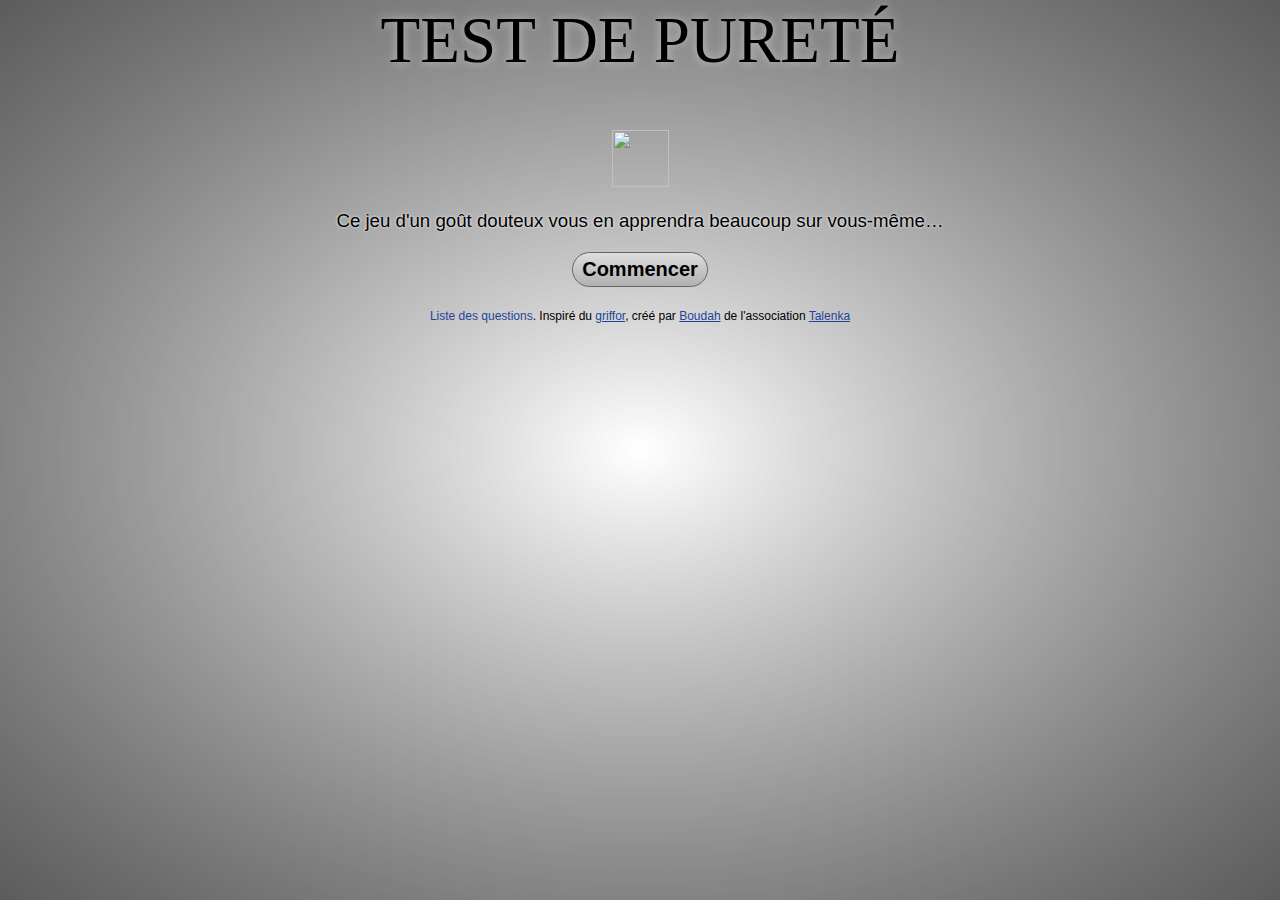
==== index.htm @ 42d71d72 "-" ====
<!doctype html><meta charset=utf-8><title>Test de pureté</title><meta ame=viewport cotet="width=device-width"><lik rel=ico href=favico.pg><lik rel=apple-touch-ico href=favico.pg><style>body,html,h1,div,footer{padding:0;margin:0 auto;text-align:center;width:100%}body,html{height:100%}h1{font:65px Impact;line-height:80px;text-shadow:0 0 10px rgba(255,255,255,.5)}h1 a{color:#000;text-decoration:none}ul{padding:0}li{font:15px Verdana;display:inline-block;list-style-type:none;padding:4px;text-transform:uppercase;width:110px;border-radius:9px;margin:3px;opacity:.9;text-shadow:0 0 4px #fff}li b{display:block;background:rgba(100,100,100,.4);width:100%;color:#fff;text-shadow:0 0 4px #000;border-radius:7px}footer,table{font:12px Sans-serif;margin-top:20px}nav b{display:inline-block;padding:3px 0;font:14px Sans-serif;text-shadow:0 0 3px #000;width:6.25%}nav{color:#fff;display:block;position:fixed;left:0;bottom:0;width:100%}.k{color:#000;text-shadow:0 0 3px #fff;font-size:18px}a{color:#249}.divin{background-color:#ccf}.saint{background-color:#ddf}.pur{background-color:#eef}.normal{background-color:#efe}.immoral{background-color:#efc}.impur{background-color:#ef8}.indecent{background-color:#ef6}.malsain{background-color:#ef4}.ignoble{background-color:#ef2}.vicieux{background-color:#ee0}.infame{background-color:#f80}.deprave{background-color:#f40}.dangereux{background-color:#f00}.inhumain{background-color:#c00}.demon{background-color:#a00}.diabolique{background-color:#800}#kharma,li:hover{font-weight:bold;opacity:1}body,html{height:100%}body{background-image:-moz-radial-gradient(transparent,rgba(0,0,0,.4));background-image:-webkit-radial-gradient(transparent,rgba(0,0,0,.4))}p{font:14pt Helvetica,Verdana,Arial;text-shadow:0 0 3px #fff}button{font:20px Helvetica,Verdana,Arial;font-weight:bold;border-radius:19px;margin:2px 9px;padding:5px 9px;border:1px #666 solid;background-color:#ddd;background-image:-moz-linear-gradient(transparent,rgba(0,0,0,.2));background-image:-webkit-linear-gradient(transparent,rgba(0,0,0,.2))}button:hover{box-shadow:0 0 4px #000}button,li{-moz-transition:all .3s;-webkit-transition:all .3s}@media (max-width:600px){ul{margin:0}h1{font:20px Impact;line-height:30px}li{padding:2px;margin:2px}nav{display:none}button{padding:2px 7px}}</style><script>function c(a,b,f){var d=document.createElement(b);d.setAttribute("id",f?f:b);a.appendChild(d);return d}function e(a,b){a.innerHTML=b;return a}function g(a,b,f){return"<"+a+(f?" id="+f:"")+">"+(b?b:"")+"</"+a+">"};var h={sexe:0,alcool:0,drogue:0,hygiene:0,morale:0,kharma:0},k={divin:20,saint:10,pur:0,normal:-10,immoral:-15,impur:-20,indecent:-25,malsain:-30,ignoble:-35,vicieux:-40,infame:-45,deprave:-50,dangereux:-61,inhumain:-72,demon:-85,diabolique:-200},l=[{b:"morale",c:"Avez-vous déjà ri du malheur de quelqu'un ?",a:{oui:-1,non:0}},{b:"morale",c:"Avez vous déjà ri d'une personne mentalement ou physiquement handicapée ?",a:{oui:-2,non:0}},{b:"sexe",c:"Avez-vous déjà embrassé quelqu'un ?",a:{oui:0,non:1}}, {b:"sexe",c:"Vous-êtes vous déjà masturbé ?",a:{oui:-1,non:0}},{b:"sexe",c:"Jusqu'à l'orgasme ?",a:{oui:-1,non:0}},{b:"hygiene",c:"Vous est-il arrivé de ne pas vous laver ?",a:{"4 jours ou +":-6,"3 jours":-4,"2 jours":-2,"+ de 24h":0,"je me lave tous les jours":5}},{b:"alcool",c:"Avez-vous déjà bu de l'alcool ?",a:{oui:-1,non:2}},{b:"alcool",c:"Avez-vous déjà été ivre ?",a:{oui:-1,non:0}},{b:"alcool",c:"Avez-vous déjà participé à des jeux à boire ?",a:{oui:-2,non:0}},{b:"alcool",c:"Avez-vous déjà vomi à cause de l'alcool ?", a:{oui:-2,non:0}},{b:"alcool",c:"Avez-vous déjà vomi sur vous ou sur quelqu'un d'autre ?",a:{oui:-2,non:0}},{b:"alcool",c:"Etes-vous déjà tombé(e) parce que vous étiez trop ivre ?",a:{oui:-2,non:0}},{b:"alcool",c:"Avez-vous déjà vomi de la bile ou du sang à cause de l'alcool ?",a:{oui:-3,non:0}},{b:"drogue",c:"Avez-vous déjà drogué vos parents ?",a:{"régulièrement":-5,"quelque fois":-2,jamais:0}},{b:"sexe",c:"Avez-vous déjà parlé de vos pratiques sexuelles au boulot ?",a:{oui:-1,non:0}},{b:"alcool", c:"Vous êtes vous déjà fait sortir d'un bar ou d'une boîte de force ?",a:{oui:-1,non:0}},{b:"alcool",c:"Avez-vous déjà participé à un barathon ? (tous les bars d'une ville ou d'une rue)",a:{oui:-1,non:0}},{b:"alcool",c:"En moyenne, combien de fois buvez-vous par semaine",a:{"presque tous les jours":-8,"4 fois":-5,"3 fois":-3,"2 fois":-2,"Une fois ou moins souvent":-1,jamais:0}},{b:"alcool",c:"Vous êtes-vous déjà endormi(e) ou évanoui(e) dans un bar ou une boîte ?",a:{oui:-1,non:0}},{b:"alcool",c:"Avez-vous déjà fait un coma éthylique ?", a:{oui:-5,non:0}},{b:"drogue",c:"Avez-vous déjà fumé une cigarette ?",a:{oui:-1,non:0}},{b:"drogue",c:"Avez-vous déjà fumé un joint ?",a:{oui:-1,non:0}},{b:"drogue",c:"Avez-vous déjà coulé une douille ?",a:{oui:-1,non:0}},{b:"alcool",c:"Avez-vous déjà bu dès le matin ?",a:{oui:-1,non:0}},{b:"drogue",c:"Avez-vous déjà pris de la drogue dès le matin ?",a:{oui:-1,non:0}},{b:"alcool",c:"Quelle a été votre plus longue période bourré(e) ?",a:{"48h ou +":-4,"24h durant":-4,"toute une nuit":-2,"4h ou moins":-1, "je ne bois jamais":0}},{b:"morale",c:"Possédez-vous une bible ou un autre livre saint (coran, torah, ...) ?",a:{"j'en ai plusieurs":4,oui:2,non:0}},{b:"morale",c:"Avez-vous déjà été à l'église volontairement (ou dans un autre lieux saint) ?",a:{souvent:8,quelquefois:2,jamais:0}},{b:"drogue",c:"Avez-vous déjà essayer une drogue dure (cocaine, héroine, ...) ?",a:{plusieurs:-8,oui:-4,non:0}},{b:"morale",c:"Avez-vous déjà fait de la prison ?",a:{"+ de 6 mois":-8,"Moins de 6 mois":-4,jamais:0}},{b:"morale", c:"Avez-vous déjà blessé volontairement quelqu'un ?",a:{"Plusieurs fois":-8,oui:-4,non:0}},{b:"drogue",c:"Consommez-vous des drogues régulièrement ?",a:{"presque tous les jours":-8,"4 fois":-5,"3 fois":-3,"2 fois":-2,"Une fois ou moins souvent":-1,jamais:0}},{b:"drogue",c:"Avez-vous déjà vendu de la drogue ?",a:{oui:-3,non:0}},{b:"drogue",c:"Avez-vous déjà vendu de la drogue pour financer votre propre consommation ?",a:{oui:-1,non:0}},{b:"sexe",c:"Avez-vous déjà eu un rendez-vous amoureux ?",a:{oui:5, non:0}},{b:"sexe",c:"Avez-vous déjà pris un bain ou une douche avec un membre du sexe opposé ?",a:{oui:1,non:0}},{b:"sexe",c:"Avez-vous déjà payé pour le sexe ?",a:{oui:-2,non:0}},{b:"morale",c:"Avez-vous déjà profité de quelqu'un pendant qu'il/elle était ivre, drogué(e), ou momentanément handicapé(e) ?",a:{oui:-3,non:0}},{b:"sexe",c:"Avez-vous déjà soulé ou drogué quelqu'un pour en abuser sexuellement et réussi ?",a:{oui:-2,non:0}},{b:"sexe",c:"Avez-vous déjà été impliqué(e) dans une fellation ou un cunnilingus ?", a:{oui:-1,non:0}},{b:"sexe",c:"Jusqu'à l'orgasme ?",a:{oui:-1,non:0}},{b:"sexe",c:"Avez-vous déjà eu un rapport anal ?",a:{oui:-1,non:0}},{b:"sexe",c:"Avez-vous déjà fait un 69 ?",a:{oui:-1,non:0}},{b:"hygiene",c:"Avez-vous déjà eu une MST (maladie sexuellement transmissible) ?",a:{oui:-5,non:0}},{b:"hygiene",c:"Avez-vous déjà transmis une MST ?",a:{oui:-5,non:0}},{b:"morale",c:"Volontairement ?",a:{oui:-10,non:0}},{b:"sexe",c:"Avez-vous déjà eu des relations sexuelles sans utiliser de moyen de contraception ?", a:{oui:0,non:1}},{b:"sexe",c:"Avez-vous déjà subi ou été à l'origine d'un avortement ?",a:{oui:-2,non:0}},{b:"sexe",c:"Avez-vous déjà eu des relations sexuelles avec plus d'une personne en même temps ?",a:{oui:-1,non:0}},{b:"sexe",c:"Avez-vous déjà eu des relations sexuelles avec plus de deux personnes dans la même semaine ?",a:{oui:-1,non:0}},{b:"sexe",c:"Avez-vous déjà eu des relations sexuelles dans un lieu public ?",a:{oui:-1,non:0}},{b:"sexe",c:"Avez-vous déjà eu des brûlures de tapis (brûlures dues aux frottements sur un tapis plutôt rugueux) lors d'une relation sexuelle ?", a:{oui:-1,non:0}},{b:"sexe",c:"Avez-vous déjà eu des rapports homosexuels (ou contraires à votre appartenance sexuelle) ?",a:{oui:-1,non:0}},{b:"sexe",c:"Avez-vous déjà eu des expériences sado-masochistes ou pratiqué le bondage ?",a:{oui:-1,non:0}},{b:"sexe",c:"Avez-vous déjà utilisé des sex toys ?",a:{oui:-1,non:0}},{b:"sexe",c:"Vous êtes-vous déjà endormi(e) ou évanoui(e) pendant l'acte sexuel ?",a:{oui:-1,non:0}},{b:"sexe",c:"Avez-vous déjà été responsable de la perte de la virginité de quelqu'un, et si oui, de combien de personnes ?", a:{"3 ou +":-1,"2 personnes":-1,"Une personne":-1,non:0}},{b:"sexe",c:"Avez vous déjà répondu à un appel pendant un acte sexuel ?",a:{oui:-1,non:0}},{b:"sexe",c:"Avez-vous déjà acheté quelque chose dans un sex-shop ?",a:{oui:-1,non:0}},{b:"hygiene",c:"Avez-vous déjà léché un oeil, un orteil, ou une oreille ?",a:{oui:-1,non:0}},{b:"sexe",c:"Avez-vous déjà eu des relations sexuelles avec quelqu'un de votre famille ?",a:{oui:-4,non:0}},{b:"sexe",c:"Avez-vous hésité avant de répondre à la question précédente ?", a:{oui:-1,non:0}},{b:"hygiene",c:"Avez-vous déjà dormi dans les toilettes ?",a:{oui:-1,non:0}},{b:"hygiene",c:"Avez-vous vous-même été volontaire pour dormir à cet endroit ?",a:{oui:-2,non:0}},{b:"morale",c:"Est-ce que la zoophilie, la nécrophilie ou la pédophilie vous attire ou vous excite ?",a:{oui:-5,non:0}},{b:"sexe",c:"Avez-vous déjà eu un coup d'une nuit ? (une histoire d'un soir avec relation sexuelle)",a:{oui:-1,non:0}},{b:"morale",c:"Avez-vous déjà eu un coup d'une nuit, et quitté votre partenaire sans même lui dire aurevoir ?", a:{oui:-5,non:0}},{b:"sexe",c:"Avez-vous déjà eu des relations sexuelles avec plus d'une personne de la même famille ?",a:{oui:-1,non:0}},{b:"sexe",c:"Avez-vous déjà eu des relations sexuelles avec une personne qui était déjà engagée dans une relation avec quelqu'un d'autre ?",a:{oui:-3,non:0}},{b:"sexe",c:"Avez-vous déjà eu des relations sexuelles avec un(e) ami(e) de votre partenaire officiel(le) ?",a:{oui:-2,non:0}},{b:"sexe",c:"Avez-vous déjà eu des relations sexuelles avec quelqu'un qui était beaucoup plus vieux ou plus jeune que vous ?", a:{oui:-1,non:0}},{b:"sexe",c:"Avez-vous hésité avant de répondre à la question précédente ?",a:{oui:-1,non:0}},{b:"sexe",c:"Avez-vous déjà eu des relations sexuelles contre de l'argent ?",a:{oui:-2,non:0}},{b:"hygiene",c:"Avez-vous déjà mangé votre vomi ou celui de quelqu'un d'autre ?",a:{oui:-1,non:0}},{b:"hygiene",c:"Avez-vous déjà mis des aliments dans votre nez juste pour rigoler ?",a:{oui:-1,non:0}},{b:"hygiene",c:"Avez-vous déjà participé à une douche dorée (uriner sur quelqu'un d'autre ou se faire uriner dessus par quelqu'un d'autre) ?", a:{oui:-1,non:0}},{b:"sexe",c:"Avez-vous déjà été voyeur(euse) ?",a:{oui:-1,non:0}},{b:"sexe",c:"Combien de fois par semaine regardez-vous des films ou des images pornographique ?",a:{"3 fois ou +":-3,"2 fois":-2,"Une fois ou moins souvent":-1,jamais:0}},{b:"sexe",c:"Avez-vous déjà simulé un orgasme ?",a:{oui:-1,non:0}},{b:"morale",c:"Avez-vous déjà posé un lapin à quelqu'un ?",a:{oui:-1,non:0}},{b:"sexe",c:"Etes-vous déjà sorti(e) avec quelqu'un juste pour le sexe ?",a:{oui:-1,non:0}},{b:"sexe", c:"Avez-vous déjà eu des relations sexuelles sur le pouce (entre deux cours, dans la rue, le tout dans l'urgence, sans préliminaires ou presque) ?",a:{oui:-1,non:0}},{b:"morale",c:"Avez-vous déjà travaillé pour une oeuvre charitative ?",a:{oui:8,non:0}},{b:"morale",c:"Avez vous déjà tricher pendant un examens ?",a:{oui:-1,non:0}},{b:"hygiene",c:"Avez vous déjà fait boire votre urine à quelqu'un d'autre ?",a:{oui:-3,"Oui, avec du jus de fruit":-5,non:0}},{b:"morale",c:"Avez vous déjà détruit un bien public ?", a:{oui:-2,"Ça m'arrive souvent":-3,non:0}},{b:"morale",c:"Avez vous déjà volé un(e) ami(e) ?",a:{oui:-1,non:0}},{b:"morale",c:"Avez-vous déjà volé dans un magasin/supermarché ?",a:{oui:-2,non:0}},{b:"alcool",c:"Avez-vous déjà volé de l'alcool (y compris dans un bar) ?",a:{oui:-2,non:0}},{b:"hygiene",c:"Vous êtes-vous déjà uriné dessus quand vous êtiez ivre ?",a:{oui:-1,non:0}},{b:"sexe",c:"Avez-vous déjà eu des relations sexuelles pour gagner un pari ?",a:{oui:-1,non:0}},{b:"sexe",c:"Avez-vous déjà exhibé vos parties génitales en public ?", a:{oui:-1,non:0}},{b:"sexe",c:"Avez-vous déjà eu des relations sexuelles pour avoir un travail ou une promotion ?",a:{oui:-1,non:0}},{b:"morale",c:"Avez-vous déjà été infidèle ?",a:{oui:-1,non:0}},{b:"sexe",c:"Avez-vous déjà eu des relations sexuelles avec le/la partenaire d'un(e) de vos ami(e)s ?",a:{oui:-2,non:0}},{b:"hygiene",c:"Avez-vous déjà vomi dans un lieu public ?",a:{oui:-1,non:0}},{b:"sexe",c:"Vous êtes-vous déjà réveillé(e) en vous demandant où vous êtiez ?",a:{oui:-1,non:0}},{b:"sexe", c:"Vous êtes-vous déjà réveillé(e) en vous demandant où vous êtiez et qui était la personne à côté de vous ?",a:{oui:-2,non:0}},{b:"sexe",c:"Vous êtes-vous déjà posé des questions sur la vie sexuelle des personnages de dessins-animés ?",a:{oui:-1,non:1}},{b:"hygiene",c:"Avez-vous un tatouage ?",a:{oui:-1,non:0}},{b:"sexe",c:"Avez-vous déjà eu des relations sexuelles que vous regrettez maintenant ?",a:{oui:-1,non:1}},{b:"morale",c:"Avez-vous effectué un des actes de ce test exprès pour améliorer votre score ?", a:{oui:-2,non:0}},{b:"morale",c:"Avez-vous répondu honnêtement aux question ?",a:{oui:1,non:-1}}],m=0;function n(){var a="",b;for(b in h)a+=b+" : "+h[b]+"\n";window.open("mailto:"+prompt("Votre adresse email")+"?subject=Test%20de%20purete&body="+escape("Voici le resultat de votre test de purete :\n\n"+a+"\n\nhttp://test-purete.boudah.pl"))}function p(){e(document.getElementById("j"),g("p",l[m].c));for(var a in l[m].a)e(c(document.getElementById("j"),"button"),a).onclick=function(b){b=l[m].a[b.target.innerHTML];h.kharma+=b/2;h[l[m].b]+=b;for(var a in h){b="?";for(var d in k)if(h[a]>=k[d]){b=d;break}var j="";for(d in k)j+='<b class="'+d+(b==d?" k":"")+'">'+d+"</b>";e(document.getElementById("b"),j);document.getElementById(a).innerHTML=a+g("b",Math.round(h[a])+"<br>"+b);document.getElementById(a).className=document.body.className=b}m< l.length-1?(m++,p()):(a=document.getElementById("kharma").getElementsByTagName("b"),a=a[0],a=a.innerHTML.split("<br>"),document.getElementById("j").innerHTML="<p><big><big>C'est fini : Vous êtes <b>"+a[1]+"</b> ("+h.kharma+" points)</big></big></p>"+g("button","Recevoir mon résultat par mail","send"),document.getElementById("send").onclick=n)}}function q(){for(var a="<table border=1>"+g("tr",g("th","Type")+g("th","Question")+g("th","Choix (points)")),b=0;b<l.length;b++){var f="",d=l[b],j;for(j in d.a)f+=j+" ("+d.a[j]+"), ";a+=g("tr",g("td",d.b)+"<td align=left>"+d.c+"</td>"+g("td",f))}e(document.getElementById("j"),a+"</table>")}window.onload=function(){var a="",b;for(b in h)a+=g("li","",b);b=c(document.body,"body",void 0);e(b,g("h1","<a href=.>TEST DE PURETÉ</a>")+g("ul",a)+g("div","<img src=favicon.png width=57 height=57><p>Ce jeu d'un goût douteux vous en apprendra beaucoup sur vous-même…</p>"+g("button","Commencer","Commencer")+g("footer",g("a","Liste des questions","liste")+'. Inspiré du <a href="http://test.griffor.com">griffor</a>, créé par <a href=//boudah.pl>Boudah</a> de l\'association <a href=//talenka.org>Talenka</a>'), "j")+g("nav","","b"));document.getElementById("Commencer").onclick=function(){p()};document.getElementById("liste").onclick=q};</script>
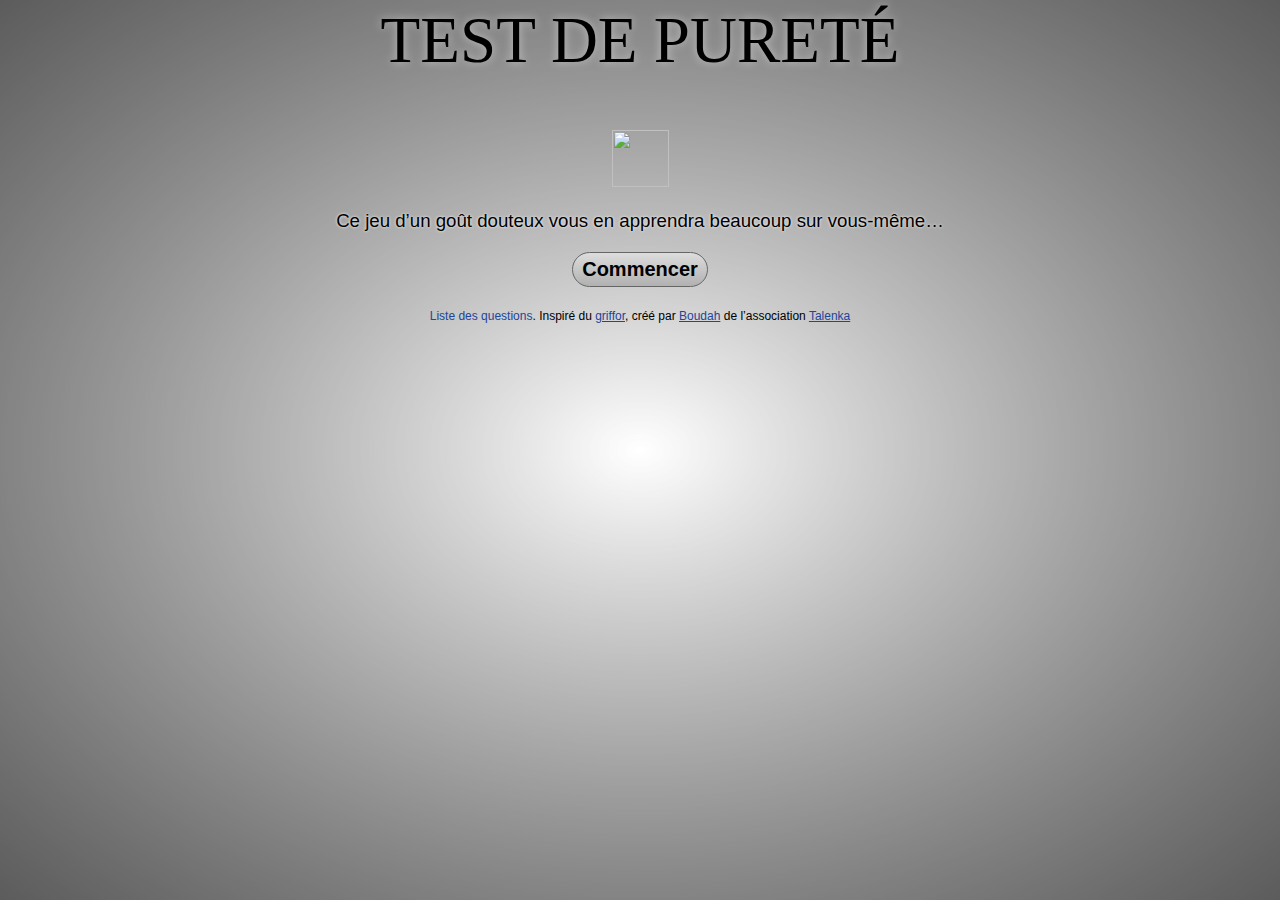
==== commit 09f3862e: "Suppression de certains préfixes CSS propriétaires, plus un peu de cosmétique." ====
--- a/index.htm
+++ b/index.htm
@@ -1 +1 @@
-<!doctype html><meta charset=utf-8><title>Test de pureté</title><meta ame=viewport cotet="width=device-width"><lik rel=ico href=favico.pg><lik rel=apple-touch-ico href=favico.pg><style>body,html,h1,div,footer{padding:0;margin:0 auto;text-align:center;width:100%}body,html{height:100%}h1{font:65px Impact;line-height:80px;text-shadow:0 0 10px rgba(255,255,255,.5)}h1 a{color:#000;text-decoration:none}ul{padding:0}li{font:15px Verdana;display:inline-block;list-style-type:none;padding:4px;text-transform:uppercase;width:110px;border-radius:9px;margin:3px;opacity:.9;text-shadow:0 0 4px #fff}li b{display:block;background:rgba(100,100,100,.4);width:100%;color:#fff;text-shadow:0 0 4px #000;border-radius:7px}footer,table{font:12px Sans-serif;margin-top:20px}nav b{display:inline-block;padding:3px 0;font:14px Sans-serif;text-shadow:0 0 3px #000;width:6.25%}nav{color:#fff;display:block;position:fixed;left:0;bottom:0;width:100%}.k{color:#000;text-shadow:0 0 3px #fff;font-size:18px}a{color:#249}.divin{background-color:#ccf}.saint{background-color:#ddf}.pur{background-color:#eef}.normal{background-color:#efe}.immoral{background-color:#efc}.impur{background-color:#ef8}.indecent{background-color:#ef6}.malsain{background-color:#ef4}.ignoble{background-color:#ef2}.vicieux{background-color:#ee0}.infame{background-color:#f80}.deprave{background-color:#f40}.dangereux{background-color:#f00}.inhumain{background-color:#c00}.demon{background-color:#a00}.diabolique{background-color:#800}#kharma,li:hover{font-weight:bold;opacity:1}body,html{height:100%}body{background-image:-moz-radial-gradient(transparent,rgba(0,0,0,.4));background-image:-webkit-radial-gradient(transparent,rgba(0,0,0,.4))}p{font:14pt Helvetica,Verdana,Arial;text-shadow:0 0 3px #fff}button{font:20px Helvetica,Verdana,Arial;font-weight:bold;border-radius:19px;margin:2px 9px;padding:5px 9px;border:1px #666 solid;background-color:#ddd;background-image:-moz-linear-gradient(transparent,rgba(0,0,0,.2));background-image:-webkit-linear-gradient(transparent,rgba(0,0,0,.2))}button:hover{box-shadow:0 0 4px #000}button,li{-moz-transition:all .3s;-webkit-transition:all .3s}@media (max-width:600px){ul{margin:0}h1{font:20px Impact;line-height:30px}li{padding:2px;margin:2px}nav{display:none}button{padding:2px 7px}}</style><script>function c(a,b,f){var d=document.createElement(b);d.setAttribute("id",f?f:b);a.appendChild(d);return d}function e(a,b){a.innerHTML=b;return a}function g(a,b,f){return"<"+a+(f?" id="+f:"")+">"+(b?b:"")+"</"+a+">"};var h={sexe:0,alcool:0,drogue:0,hygiene:0,morale:0,kharma:0},k={divin:20,saint:10,pur:0,normal:-10,immoral:-15,impur:-20,indecent:-25,malsain:-30,ignoble:-35,vicieux:-40,infame:-45,deprave:-50,dangereux:-61,inhumain:-72,demon:-85,diabolique:-200},l=[{b:"morale",c:"Avez-vous déjà ri du malheur de quelqu'un ?",a:{oui:-1,non:0}},{b:"morale",c:"Avez vous déjà ri d'une personne mentalement ou physiquement handicapée ?",a:{oui:-2,non:0}},{b:"sexe",c:"Avez-vous déjà embrassé quelqu'un ?",a:{oui:0,non:1}}, {b:"sexe",c:"Vous-êtes vous déjà masturbé ?",a:{oui:-1,non:0}},{b:"sexe",c:"Jusqu'à l'orgasme ?",a:{oui:-1,non:0}},{b:"hygiene",c:"Vous est-il arrivé de ne pas vous laver ?",a:{"4 jours ou +":-6,"3 jours":-4,"2 jours":-2,"+ de 24h":0,"je me lave tous les jours":5}},{b:"alcool",c:"Avez-vous déjà bu de l'alcool ?",a:{oui:-1,non:2}},{b:"alcool",c:"Avez-vous déjà été ivre ?",a:{oui:-1,non:0}},{b:"alcool",c:"Avez-vous déjà participé à des jeux à boire ?",a:{oui:-2,non:0}},{b:"alcool",c:"Avez-vous déjà vomi à cause de l'alcool ?", a:{oui:-2,non:0}},{b:"alcool",c:"Avez-vous déjà vomi sur vous ou sur quelqu'un d'autre ?",a:{oui:-2,non:0}},{b:"alcool",c:"Etes-vous déjà tombé(e) parce que vous étiez trop ivre ?",a:{oui:-2,non:0}},{b:"alcool",c:"Avez-vous déjà vomi de la bile ou du sang à cause de l'alcool ?",a:{oui:-3,non:0}},{b:"drogue",c:"Avez-vous déjà drogué vos parents ?",a:{"régulièrement":-5,"quelque fois":-2,jamais:0}},{b:"sexe",c:"Avez-vous déjà parlé de vos pratiques sexuelles au boulot ?",a:{oui:-1,non:0}},{b:"alcool", c:"Vous êtes vous déjà fait sortir d'un bar ou d'une boîte de force ?",a:{oui:-1,non:0}},{b:"alcool",c:"Avez-vous déjà participé à un barathon ? (tous les bars d'une ville ou d'une rue)",a:{oui:-1,non:0}},{b:"alcool",c:"En moyenne, combien de fois buvez-vous par semaine",a:{"presque tous les jours":-8,"4 fois":-5,"3 fois":-3,"2 fois":-2,"Une fois ou moins souvent":-1,jamais:0}},{b:"alcool",c:"Vous êtes-vous déjà endormi(e) ou évanoui(e) dans un bar ou une boîte ?",a:{oui:-1,non:0}},{b:"alcool",c:"Avez-vous déjà fait un coma éthylique ?", a:{oui:-5,non:0}},{b:"drogue",c:"Avez-vous déjà fumé une cigarette ?",a:{oui:-1,non:0}},{b:"drogue",c:"Avez-vous déjà fumé un joint ?",a:{oui:-1,non:0}},{b:"drogue",c:"Avez-vous déjà coulé une douille ?",a:{oui:-1,non:0}},{b:"alcool",c:"Avez-vous déjà bu dès le matin ?",a:{oui:-1,non:0}},{b:"drogue",c:"Avez-vous déjà pris de la drogue dès le matin ?",a:{oui:-1,non:0}},{b:"alcool",c:"Quelle a été votre plus longue période bourré(e) ?",a:{"48h ou +":-4,"24h durant":-4,"toute une nuit":-2,"4h ou moins":-1, "je ne bois jamais":0}},{b:"morale",c:"Possédez-vous une bible ou un autre livre saint (coran, torah, ...) ?",a:{"j'en ai plusieurs":4,oui:2,non:0}},{b:"morale",c:"Avez-vous déjà été à l'église volontairement (ou dans un autre lieux saint) ?",a:{souvent:8,quelquefois:2,jamais:0}},{b:"drogue",c:"Avez-vous déjà essayer une drogue dure (cocaine, héroine, ...) ?",a:{plusieurs:-8,oui:-4,non:0}},{b:"morale",c:"Avez-vous déjà fait de la prison ?",a:{"+ de 6 mois":-8,"Moins de 6 mois":-4,jamais:0}},{b:"morale", c:"Avez-vous déjà blessé volontairement quelqu'un ?",a:{"Plusieurs fois":-8,oui:-4,non:0}},{b:"drogue",c:"Consommez-vous des drogues régulièrement ?",a:{"presque tous les jours":-8,"4 fois":-5,"3 fois":-3,"2 fois":-2,"Une fois ou moins souvent":-1,jamais:0}},{b:"drogue",c:"Avez-vous déjà vendu de la drogue ?",a:{oui:-3,non:0}},{b:"drogue",c:"Avez-vous déjà vendu de la drogue pour financer votre propre consommation ?",a:{oui:-1,non:0}},{b:"sexe",c:"Avez-vous déjà eu un rendez-vous amoureux ?",a:{oui:5, non:0}},{b:"sexe",c:"Avez-vous déjà pris un bain ou une douche avec un membre du sexe opposé ?",a:{oui:1,non:0}},{b:"sexe",c:"Avez-vous déjà payé pour le sexe ?",a:{oui:-2,non:0}},{b:"morale",c:"Avez-vous déjà profité de quelqu'un pendant qu'il/elle était ivre, drogué(e), ou momentanément handicapé(e) ?",a:{oui:-3,non:0}},{b:"sexe",c:"Avez-vous déjà soulé ou drogué quelqu'un pour en abuser sexuellement et réussi ?",a:{oui:-2,non:0}},{b:"sexe",c:"Avez-vous déjà été impliqué(e) dans une fellation ou un cunnilingus ?", a:{oui:-1,non:0}},{b:"sexe",c:"Jusqu'à l'orgasme ?",a:{oui:-1,non:0}},{b:"sexe",c:"Avez-vous déjà eu un rapport anal ?",a:{oui:-1,non:0}},{b:"sexe",c:"Avez-vous déjà fait un 69 ?",a:{oui:-1,non:0}},{b:"hygiene",c:"Avez-vous déjà eu une MST (maladie sexuellement transmissible) ?",a:{oui:-5,non:0}},{b:"hygiene",c:"Avez-vous déjà transmis une MST ?",a:{oui:-5,non:0}},{b:"morale",c:"Volontairement ?",a:{oui:-10,non:0}},{b:"sexe",c:"Avez-vous déjà eu des relations sexuelles sans utiliser de moyen de contraception ?", a:{oui:0,non:1}},{b:"sexe",c:"Avez-vous déjà subi ou été à l'origine d'un avortement ?",a:{oui:-2,non:0}},{b:"sexe",c:"Avez-vous déjà eu des relations sexuelles avec plus d'une personne en même temps ?",a:{oui:-1,non:0}},{b:"sexe",c:"Avez-vous déjà eu des relations sexuelles avec plus de deux personnes dans la même semaine ?",a:{oui:-1,non:0}},{b:"sexe",c:"Avez-vous déjà eu des relations sexuelles dans un lieu public ?",a:{oui:-1,non:0}},{b:"sexe",c:"Avez-vous déjà eu des brûlures de tapis (brûlures dues aux frottements sur un tapis plutôt rugueux) lors d'une relation sexuelle ?", a:{oui:-1,non:0}},{b:"sexe",c:"Avez-vous déjà eu des rapports homosexuels (ou contraires à votre appartenance sexuelle) ?",a:{oui:-1,non:0}},{b:"sexe",c:"Avez-vous déjà eu des expériences sado-masochistes ou pratiqué le bondage ?",a:{oui:-1,non:0}},{b:"sexe",c:"Avez-vous déjà utilisé des sex toys ?",a:{oui:-1,non:0}},{b:"sexe",c:"Vous êtes-vous déjà endormi(e) ou évanoui(e) pendant l'acte sexuel ?",a:{oui:-1,non:0}},{b:"sexe",c:"Avez-vous déjà été responsable de la perte de la virginité de quelqu'un, et si oui, de combien de personnes ?", a:{"3 ou +":-1,"2 personnes":-1,"Une personne":-1,non:0}},{b:"sexe",c:"Avez vous déjà répondu à un appel pendant un acte sexuel ?",a:{oui:-1,non:0}},{b:"sexe",c:"Avez-vous déjà acheté quelque chose dans un sex-shop ?",a:{oui:-1,non:0}},{b:"hygiene",c:"Avez-vous déjà léché un oeil, un orteil, ou une oreille ?",a:{oui:-1,non:0}},{b:"sexe",c:"Avez-vous déjà eu des relations sexuelles avec quelqu'un de votre famille ?",a:{oui:-4,non:0}},{b:"sexe",c:"Avez-vous hésité avant de répondre à la question précédente ?", a:{oui:-1,non:0}},{b:"hygiene",c:"Avez-vous déjà dormi dans les toilettes ?",a:{oui:-1,non:0}},{b:"hygiene",c:"Avez-vous vous-même été volontaire pour dormir à cet endroit ?",a:{oui:-2,non:0}},{b:"morale",c:"Est-ce que la zoophilie, la nécrophilie ou la pédophilie vous attire ou vous excite ?",a:{oui:-5,non:0}},{b:"sexe",c:"Avez-vous déjà eu un coup d'une nuit ? (une histoire d'un soir avec relation sexuelle)",a:{oui:-1,non:0}},{b:"morale",c:"Avez-vous déjà eu un coup d'une nuit, et quitté votre partenaire sans même lui dire aurevoir ?", a:{oui:-5,non:0}},{b:"sexe",c:"Avez-vous déjà eu des relations sexuelles avec plus d'une personne de la même famille ?",a:{oui:-1,non:0}},{b:"sexe",c:"Avez-vous déjà eu des relations sexuelles avec une personne qui était déjà engagée dans une relation avec quelqu'un d'autre ?",a:{oui:-3,non:0}},{b:"sexe",c:"Avez-vous déjà eu des relations sexuelles avec un(e) ami(e) de votre partenaire officiel(le) ?",a:{oui:-2,non:0}},{b:"sexe",c:"Avez-vous déjà eu des relations sexuelles avec quelqu'un qui était beaucoup plus vieux ou plus jeune que vous ?", a:{oui:-1,non:0}},{b:"sexe",c:"Avez-vous hésité avant de répondre à la question précédente ?",a:{oui:-1,non:0}},{b:"sexe",c:"Avez-vous déjà eu des relations sexuelles contre de l'argent ?",a:{oui:-2,non:0}},{b:"hygiene",c:"Avez-vous déjà mangé votre vomi ou celui de quelqu'un d'autre ?",a:{oui:-1,non:0}},{b:"hygiene",c:"Avez-vous déjà mis des aliments dans votre nez juste pour rigoler ?",a:{oui:-1,non:0}},{b:"hygiene",c:"Avez-vous déjà participé à une douche dorée (uriner sur quelqu'un d'autre ou se faire uriner dessus par quelqu'un d'autre) ?", a:{oui:-1,non:0}},{b:"sexe",c:"Avez-vous déjà été voyeur(euse) ?",a:{oui:-1,non:0}},{b:"sexe",c:"Combien de fois par semaine regardez-vous des films ou des images pornographique ?",a:{"3 fois ou +":-3,"2 fois":-2,"Une fois ou moins souvent":-1,jamais:0}},{b:"sexe",c:"Avez-vous déjà simulé un orgasme ?",a:{oui:-1,non:0}},{b:"morale",c:"Avez-vous déjà posé un lapin à quelqu'un ?",a:{oui:-1,non:0}},{b:"sexe",c:"Etes-vous déjà sorti(e) avec quelqu'un juste pour le sexe ?",a:{oui:-1,non:0}},{b:"sexe", c:"Avez-vous déjà eu des relations sexuelles sur le pouce (entre deux cours, dans la rue, le tout dans l'urgence, sans préliminaires ou presque) ?",a:{oui:-1,non:0}},{b:"morale",c:"Avez-vous déjà travaillé pour une oeuvre charitative ?",a:{oui:8,non:0}},{b:"morale",c:"Avez vous déjà tricher pendant un examens ?",a:{oui:-1,non:0}},{b:"hygiene",c:"Avez vous déjà fait boire votre urine à quelqu'un d'autre ?",a:{oui:-3,"Oui, avec du jus de fruit":-5,non:0}},{b:"morale",c:"Avez vous déjà détruit un bien public ?", a:{oui:-2,"Ça m'arrive souvent":-3,non:0}},{b:"morale",c:"Avez vous déjà volé un(e) ami(e) ?",a:{oui:-1,non:0}},{b:"morale",c:"Avez-vous déjà volé dans un magasin/supermarché ?",a:{oui:-2,non:0}},{b:"alcool",c:"Avez-vous déjà volé de l'alcool (y compris dans un bar) ?",a:{oui:-2,non:0}},{b:"hygiene",c:"Vous êtes-vous déjà uriné dessus quand vous êtiez ivre ?",a:{oui:-1,non:0}},{b:"sexe",c:"Avez-vous déjà eu des relations sexuelles pour gagner un pari ?",a:{oui:-1,non:0}},{b:"sexe",c:"Avez-vous déjà exhibé vos parties génitales en public ?", a:{oui:-1,non:0}},{b:"sexe",c:"Avez-vous déjà eu des relations sexuelles pour avoir un travail ou une promotion ?",a:{oui:-1,non:0}},{b:"morale",c:"Avez-vous déjà été infidèle ?",a:{oui:-1,non:0}},{b:"sexe",c:"Avez-vous déjà eu des relations sexuelles avec le/la partenaire d'un(e) de vos ami(e)s ?",a:{oui:-2,non:0}},{b:"hygiene",c:"Avez-vous déjà vomi dans un lieu public ?",a:{oui:-1,non:0}},{b:"sexe",c:"Vous êtes-vous déjà réveillé(e) en vous demandant où vous êtiez ?",a:{oui:-1,non:0}},{b:"sexe", c:"Vous êtes-vous déjà réveillé(e) en vous demandant où vous êtiez et qui était la personne à côté de vous ?",a:{oui:-2,non:0}},{b:"sexe",c:"Vous êtes-vous déjà posé des questions sur la vie sexuelle des personnages de dessins-animés ?",a:{oui:-1,non:1}},{b:"hygiene",c:"Avez-vous un tatouage ?",a:{oui:-1,non:0}},{b:"sexe",c:"Avez-vous déjà eu des relations sexuelles que vous regrettez maintenant ?",a:{oui:-1,non:1}},{b:"morale",c:"Avez-vous effectué un des actes de ce test exprès pour améliorer votre score ?", a:{oui:-2,non:0}},{b:"morale",c:"Avez-vous répondu honnêtement aux question ?",a:{oui:1,non:-1}}],m=0;function n(){var a="",b;for(b in h)a+=b+" : "+h[b]+"\n";window.open("mailto:"+prompt("Votre adresse email")+"?subject=Test%20de%20purete&body="+escape("Voici le resultat de votre test de purete :\n\n"+a+"\n\nhttp://test-purete.boudah.pl"))}function p(){e(document.getElementById("j"),g("p",l[m].c));for(var a in l[m].a)e(c(document.getElementById("j"),"button"),a).onclick=function(b){b=l[m].a[b.target.innerHTML];h.kharma+=b/2;h[l[m].b]+=b;for(var a in h){b="?";for(var d in k)if(h[a]>=k[d]){b=d;break}var j="";for(d in k)j+='<b class="'+d+(b==d?" k":"")+'">'+d+"</b>";e(document.getElementById("b"),j);document.getElementById(a).innerHTML=a+g("b",Math.round(h[a])+"<br>"+b);document.getElementById(a).className=document.body.className=b}m< l.length-1?(m++,p()):(a=document.getElementById("kharma").getElementsByTagName("b"),a=a[0],a=a.innerHTML.split("<br>"),document.getElementById("j").innerHTML="<p><big><big>C'est fini : Vous êtes <b>"+a[1]+"</b> ("+h.kharma+" points)</big></big></p>"+g("button","Recevoir mon résultat par mail","send"),document.getElementById("send").onclick=n)}}function q(){for(var a="<table border=1>"+g("tr",g("th","Type")+g("th","Question")+g("th","Choix (points)")),b=0;b<l.length;b++){var f="",d=l[b],j;for(j in d.a)f+=j+" ("+d.a[j]+"), ";a+=g("tr",g("td",d.b)+"<td align=left>"+d.c+"</td>"+g("td",f))}e(document.getElementById("j"),a+"</table>")}window.onload=function(){var a="",b;for(b in h)a+=g("li","",b);b=c(document.body,"body",void 0);e(b,g("h1","<a href=.>TEST DE PURETÉ</a>")+g("ul",a)+g("div","<img src=favicon.png width=57 height=57><p>Ce jeu d'un goût douteux vous en apprendra beaucoup sur vous-même…</p>"+g("button","Commencer","Commencer")+g("footer",g("a","Liste des questions","liste")+'. Inspiré du <a href="http://test.griffor.com">griffor</a>, créé par <a href=//boudah.pl>Boudah</a> de l\'association <a href=//talenka.org>Talenka</a>'), "j")+g("nav","","b"));document.getElementById("Commencer").onclick=function(){p()};document.getElementById("liste").onclick=q};</script>+<!doctype html><meta charset=utf-8><title>Test de pureté</title><meta name=viewport content="width=device-width"><link rel=apple-touch-icon href=favicon.png><style>body,html,h1,div,footer{padding:0;margin:0 auto;text-align:center;width:100%}body,html{height:100%}h1{font:65px Impact;line-height:80px;text-shadow:0 0 10px rgba(255,255,255,.5)}h1 a{color:#000;text-decoration:none}ul{padding:0}li{font:15px Verdana;display:inline-block;list-style-type:none;padding:4px;text-transform:uppercase;width:110px;border-radius:9px;margin:3px;opacity:.9;text-shadow:0 0 4px #fff}li b{display:block;background:rgba(100,100,100,.4);width:100%;color:#fff;text-shadow:0 0 4px #000;border-radius:7px}footer,table{font:12px Sans-serif;margin-top:20px}nav b{display:inline-block;padding:3px 0;font:14px Sans-serif;text-shadow:0 0 3px #000;width:6.25%}nav{color:#fff;display:block;position:fixed;left:0;bottom:0;width:100%}.k{color:#000;text-shadow:0 0 3px #fff;font-size:18px}a{color:#249}.divin{background:#ccf}.saint{background:#ddf}.pur{background:#eef}.normal{background:#efe}.immoral{background:#efc}.impur{background:#ef8}.indecent{background:#ef6}.malsain{background:#ef4}.ignoble{background:#ef2}.vicieux{background:#ee0}.infame{background:#f80}.deprave{background:#f40}.dangereux{background:#f00}.inhumain{background:#c00}.demon{background:#a00}.diabolique{background:#800}#kharma,li:hover{font-weight:bold;opacity:1}body,html{height:100%}body{background-image:radial-gradient(transparent,rgba(0,0,0,.4))}p{font:14pt Helvetica,Verdana,Arial;text-shadow:0 0 3px #fff}button{font:20px Helvetica,Verdana,Arial;font-weight:bold;border-radius:19px;margin:2px 9px;padding:5px 9px;border:1px #666 solid;background-color:#ddd;background-image:linear-gradient(transparent,rgba(0,0,0,.2))}button:hover{box-shadow:0 0 4px #000}button,li{transition:all .3s}@media (max-width:600px){ul{margin:0}h1{font:20px Impact;line-height:30px}li{padding:2px;margin:2px}nav{display:none}button{padding:2px 7px}}</style><script>function c(a,b,f){var d=document.createElement(b);d.setAttribute("id",f?f:b);a.appendChild(d);return d}function e(a,b){a.innerHTML=b;return a}function g(a,b,f){return"<"+a+(f?" id="+f:"")+">"+(b?b:"")+"</"+a+">"};var h={sexe:0,alcool:0,drogue:0,hygiene:0,morale:0,kharma:0},l={divin:20,saint:10,pur:0,normal:-10,immoral:-15,impur:-20,indecent:-25,malsain:-30,ignoble:-35,vicieux:-40,infame:-45,deprave:-50,dangereux:-61,inhumain:-72,demon:-85,diabolique:-200},m=[{b:"morale",c:"Avez-vous déjà ri du malheur de quelqu’un ?",a:{oui:-1,non:0}},{b:"morale",c:"Avez vous déjà ri d’une personne mentalement ou physiquement handicapée ?",a:{oui:-2,non:0}},{b:"sexe",c:"Avez-vous déjà embrassé quelqu’un ?",a:{oui:0,non:1}},{b:"sexe",c:"Vous-êtes vous déjà masturbé ?",a:{oui:-1,non:0}},{b:"sexe",c:"Jusqu’à l’orgasme ?",a:{oui:-1,non:0}},{b:"hygiene",c:"Vous est-il arrivé de ne pas vous laver ?",a:{"4 jours ou +":-6,"3 jours":-4,"2 jours":-2,"+ de 24h":0,"je me lave tous les jours":5}},{b:"alcool",c:"Avez-vous déjà bu de l’alcool ?",a:{oui:-1,non:2}},{b:"alcool",c:"Avez-vous déjà été ivre ?",a:{oui:-1,non:0}},{b:"alcool",c:"Avez-vous déjà participé à des jeux à boire ?",a:{oui:-2,non:0}},{b:"alcool",c:"Avez-vous déjà vomi à cause de l’alcool ?",a:{oui:-2,non:0}},{b:"alcool",c:"Avez-vous déjà vomi sur vous ou sur quelqu’un d’autre ?",a:{oui:-2,non:0}},{b:"alcool",c:"Etes-vous déjà tombé(e) parce que vous étiez trop ivre ?",a:{oui:-2,non:0}},{b:"alcool",c:"Avez-vous déjà vomi de la bile ou du sang à cause de l’alcool ?",a:{oui:-3,non:0}},{b:"drogue",c:"Avez-vous déjà drogué vos parents ?",a:{"régulièrement":-5,"quelque fois":-2,jamais:0}},{b:"sexe",c:"Avez-vous déjà parlé de vos pratiques sexuelles au boulot ?",a:{oui:-1,non:0}},{b:"alcool",c:"Vous êtes vous déjà fait sortir d’un bar ou d’une boîte de force ?",a:{oui:-1,non:0}},{b:"alcool",c:"Avez-vous déjà participé à un barathon ? (tous les bars d’une ville ou d’une rue)",a:{oui:-1,non:0}},{b:"alcool",c:"En moyenne, combien de fois buvez-vous par semaine",a:{"presque tous les jours":-8,"4 fois":-5,"3 fois":-3,"2 fois":-2,"Une fois ou moins souvent":-1,jamais:0}},{b:"alcool",c:"Vous êtes-vous déjà endormi(e) ou évanoui(e) dans un bar ou une boîte ?",a:{oui:-1,non:0}},{b:"alcool",c:"Avez-vous déjà fait un coma éthylique ?",a:{oui:-5,non:0}},{b:"drogue",c:"Avez-vous déjà fumé une cigarette ?",a:{oui:-1,non:0}},{b:"drogue",c:"Avez-vous déjà fumé un joint ?",a:{oui:-1,non:0}},{b:"drogue",c:"Avez-vous déjà coulé une douille ?",a:{oui:-1,non:0}},{b:"alcool",c:"Avez-vous déjà bu dès le matin ?",a:{oui:-1,non:0}},{b:"drogue",c:"Avez-vous déjà pris de la drogue dès le matin ?",a:{oui:-1,non:0}},{b:"alcool",c:"Quelle a été votre plus longue période bourré(e) ?",a:{"48h ou +":-4,"24h durant":-4,"toute une nuit":-2,"4h ou moins":-1,"je ne bois jamais":0}},{b:"morale",c:"Possédez-vous une bible ou un autre livre saint (coran, torah, ...) ?",a:{"j’en ai plusieurs":4,oui:2,non:0}},{b:"morale",c:"Avez-vous déjà été à l’église volontairement (ou dans un autre lieux saint) ?",a:{souvent:8,quelquefois:2,jamais:0}},{b:"drogue",c:"Avez-vous déjà essayer une drogue dure (cocaine, héroine, ...) ?",a:{plusieurs:-8,oui:-4,non:0}},{b:"morale",c:"Avez-vous déjà fait de la prison ?",a:{"+ de 6 mois":-8,"Moins de 6 mois":-4,jamais:0}},{b:"morale",c:"Avez-vous déjà blessé volontairement quelqu’un ?",a:{"Plusieurs fois":-8,oui:-4,non:0}},{b:"drogue",c:"Consommez-vous des drogues régulièrement ?",a:{"presque tous les jours":-8,"4 fois":-5,"3 fois":-3,"2 fois":-2,"Une fois ou moins souvent":-1,jamais:0}},{b:"drogue",c:"Avez-vous déjà vendu de la drogue ?",a:{oui:-3,non:0}},{b:"drogue",c:"Avez-vous déjà vendu de la drogue pour financer votre propre consommation ?",a:{oui:-1,non:0}},{b:"sexe",c:"Avez-vous déjà eu un rendez-vous amoureux ?",a:{oui:5,non:0}},{b:"sexe",c:"Avez-vous déjà pris un bain ou une douche avec un membre du sexe opposé ?",a:{oui:1,non:0}},{b:"sexe",c:"Avez-vous déjà payé pour le sexe ?",a:{oui:-2,non:0}},{b:"morale",c:"Avez-vous déjà profité de quelqu’un pendant qu’il/elle était ivre, drogué(e), ou momentanément handicapé(e) ?",a:{oui:-3,non:0}},{b:"sexe",c:"Avez-vous déjà soulé ou drogué quelqu’un pour en abuser sexuellement et réussi ?",a:{oui:-2,non:0}},{b:"sexe",c:"Avez-vous déjà été impliqué(e) dans une fellation ou un cunnilingus ?",a:{oui:-1,non:0}},{b:"sexe",c:"Jusqu’à l’orgasme ?",a:{oui:-1,non:0}},{b:"sexe",c:"Avez-vous déjà eu un rapport anal ?",a:{oui:-1,non:0}},{b:"sexe",c:"Avez-vous déjà fait un 69 ?",a:{oui:-1,non:0}},{b:"hygiene",c:"Avez-vous déjà eu une MST (maladie sexuellement transmissible) ?",a:{oui:-5,non:0}},{b:"hygiene",c:"Avez-vous déjà transmis une MST ?",a:{oui:-5,non:0}},{b:"morale",c:"Volontairement ?",a:{oui:-10,non:0}},{b:"sexe",c:"Avez-vous déjà eu des relations sexuelles sans utiliser de moyen de contraception ?",a:{oui:0,non:1}},{b:"sexe",c:"Avez-vous déjà subi ou été à l’origine d’un avortement ?",a:{oui:-2,non:0}},{b:"sexe",c:"Avez-vous déjà eu des relations sexuelles avec plus d’une personne en même temps ?",a:{oui:-1,non:0}},{b:"sexe",c:"Avez-vous déjà eu des relations sexuelles avec plus de deux personnes dans la même semaine ?",a:{oui:-1,non:0}},{b:"sexe",c:"Avez-vous déjà eu des relations sexuelles dans un lieu public ?",a:{oui:-1,non:0}},{b:"sexe",c:"Avez-vous déjà eu des brûlures de tapis (brûlures dues aux frottements sur un tapis plutôt rugueux) lors d’une relation sexuelle ?",a:{oui:-1,non:0}},{b:"sexe",c:"Avez-vous déjà eu des rapports homosexuels (ou contraires à votre appartenance sexuelle) ?",a:{oui:-1,non:0}},{b:"sexe",c:"Avez-vous déjà eu des expériences sado-masochistes ou pratiqué le bondage ?",a:{oui:-1,non:0}},{b:"sexe",c:"Avez-vous déjà utilisé des sex toys ?",a:{oui:-1,non:0}},{b:"sexe",c:"Vous êtes-vous déjà endormi(e) ou évanoui(e) pendant l’acte sexuel ?",a:{oui:-1,non:0}},{b:"sexe",c:"Avez-vous déjà été responsable de la perte de la virginité de quelqu’un, et si oui, de combien de personnes ?",a:{"3 ou +":-1,"2 personnes":-1,"Une personne":-1,non:0}},{b:"sexe",c:"Avez vous déjà répondu à un appel pendant un acte sexuel ?",a:{oui:-1,non:0}},{b:"sexe",c:"Avez-vous déjà acheté quelque chose dans un sex-shop ?",a:{oui:-1,non:0}},{b:"hygiene",c:"Avez-vous déjà léché un oeil, un orteil, ou une oreille ?",a:{oui:-1,non:0}},{b:"sexe",c:"Avez-vous déjà eu des relations sexuelles avec quelqu’un de votre famille ?",a:{oui:-4,non:0}},{b:"sexe",c:"Avez-vous hésité avant de répondre à la question précédente ?",a:{oui:-1,non:0}},{b:"hygiene",c:"Avez-vous déjà dormi dans les toilettes ?",a:{oui:-1,non:0}},{b:"hygiene",c:"Avez-vous vous-même été volontaire pour dormir à cet endroit ?",a:{oui:-2,non:0}},{b:"morale",c:"Est-ce que la zoophilie, la nécrophilie ou la pédophilie vous attire ou vous excite ?",a:{oui:-5,non:0}},{b:"sexe",c:"Avez-vous déjà eu un coup d’une nuit ? (une histoire d’un soir avec relation sexuelle)",a:{oui:-1,non:0}},{b:"morale",c:"Avez-vous déjà eu un coup d’une nuit, et quitté votre partenaire sans même lui dire aurevoir ?",a:{oui:-5,non:0}},{b:"sexe",c:"Avez-vous déjà eu des relations sexuelles avec plus d’une personne de la même famille ?",a:{oui:-1,non:0}},{b:"sexe",c:"Avez-vous déjà eu des relations sexuelles avec une personne qui était déjà engagée dans une relation avec quelqu’un d’autre ?",a:{oui:-3,non:0}},{b:"sexe",c:"Avez-vous déjà eu des relations sexuelles avec un(e) ami(e) de votre partenaire officiel(le) ?",a:{oui:-2,non:0}},{b:"sexe",c:"Avez-vous déjà eu des relations sexuelles avec quelqu’un qui était beaucoup plus vieux ou plus jeune que vous ?",a:{oui:-1,non:0}},{b:"sexe",c:"Avez-vous hésité avant de répondre à la question précédente ?",a:{oui:-1,non:0}},{b:"sexe",c:"Avez-vous déjà eu des relations sexuelles contre de l’argent ?",a:{oui:-2,non:0}},{b:"hygiene",c:"Avez-vous déjà mangé votre vomi ou celui de quelqu’un d’autre ?",a:{oui:-1,non:0}},{b:"hygiene",c:"Avez-vous déjà mis des aliments dans votre nez juste pour rigoler ?",a:{oui:-1,non:0}},{b:"hygiene",c:"Avez-vous déjà participé à une douche dorée (uriner sur quelqu’un d’autre ou se faire uriner dessus par quelqu’un d’autre) ?",a:{oui:-1,non:0}},{b:"sexe",c:"Avez-vous déjà été voyeur(euse) ?",a:{oui:-1,non:0}},{b:"sexe",c:"Combien de fois par semaine regardez-vous des films ou des images pornographique ?",a:{"3 fois ou +":-3,"2 fois":-2,"Une fois ou moins souvent":-1,jamais:0}},{b:"sexe",c:"Avez-vous déjà simulé un orgasme ?",a:{oui:-1,non:0}},{b:"morale",c:"Avez-vous déjà posé un lapin à quelqu’un ?",a:{oui:-1,non:0}},{b:"sexe",c:"Etes-vous déjà sorti(e) avec quelqu’un juste pour le sexe ?",a:{oui:-1,non:0}},{b:"sexe",c:"Avez-vous déjà eu des relations sexuelles sur le pouce (entre deux cours, dans la rue, le tout dans l’urgence, sans préliminaires ou presque) ?",a:{oui:-1,non:0}},{b:"morale",c:"Avez-vous déjà travaillé pour une oeuvre charitative ?",a:{oui:8,non:0}},{b:"morale",c:"Avez vous déjà tricher pendant un examens ?",a:{oui:-1,non:0}},{b:"hygiene",c:"Avez vous déjà fait boire votre urine à quelqu’un d’autre ?",a:{oui:-3,"Oui, avec du jus de fruit":-5,non:0}},{b:"morale",c:"Avez vous déjà détruit un bien public ?",a:{oui:-2,"Ça m’arrive souvent":-3,non:0}},{b:"morale",c:"Avez vous déjà volé un(e) ami(e) ?",a:{oui:-1,non:0}},{b:"morale",c:"Avez-vous déjà volé dans un magasin/supermarché ?",a:{oui:-2,non:0}},{b:"alcool",c:"Avez-vous déjà volé de l’alcool (y compris dans un bar) ?",a:{oui:-2,non:0}},{b:"hygiene",c:"Vous êtes-vous déjà uriné dessus quand vous êtiez ivre ?",a:{oui:-1,non:0}},{b:"sexe",c:"Avez-vous déjà eu des relations sexuelles pour gagner un pari ?",a:{oui:-1,non:0}},{b:"sexe",c:"Avez-vous déjà exhibé vos parties génitales en public ?",a:{oui:-1,non:0}},{b:"sexe",c:"Avez-vous déjà eu des relations sexuelles pour avoir un travail ou une promotion ?",a:{oui:-1,non:0}},{b:"morale",c:"Avez-vous déjà été infidèle ?",a:{oui:-1,non:0}},{b:"sexe",c:"Avez-vous déjà eu des relations sexuelles avec le/la partenaire d’un(e) de vos ami(e)s ?",a:{oui:-2,non:0}},{b:"hygiene",c:"Avez-vous déjà vomi dans un lieu public ?",a:{oui:-1,non:0}},{b:"sexe",c:"Vous êtes-vous déjà réveillé(e) en vous demandant où vous êtiez ?",a:{oui:-1,non:0}},{b:"sexe",c:"Vous êtes-vous déjà réveillé(e) en vous demandant où vous êtiez et qui était la personne à côté de vous ?",a:{oui:-2,non:0}},{b:"sexe",c:"Vous êtes-vous déjà posé des questions sur la vie sexuelle des personnages de dessins-animés ?",a:{oui:-1,non:1}},{b:"hygiene",c:"Avez-vous un tatouage ?",a:{oui:-1,non:0}},{b:"sexe",c:"Avez-vous déjà eu des relations sexuelles que vous regrettez maintenant ?",a:{oui:-1,non:1}},{b:"morale",c:"Avez-vous effectué un des actes de ce test exprès pour améliorer votre score ?",a:{oui:-2,non:0}},{b:"morale",c:"Avez-vous répondu honnêtement aux question ?",a:{oui:1,non:-1}}],n=0;function p(){var a="",b;for(b in h)a+=b+" : "+h[b]+"\n";window.open("mailto:"+prompt("Votre adresse email")+"?subject=Test%20de%20purete&body="+escape("Voici le resultat de votre test de purete :\n\n"+a+"\n\nhttp://test-purete.boudah.pl"))}function q(){e(document.getElementById("j"),g("p",m[n].c));for(var a in m[n].a)e(c(document.getElementById("j"),"button"),a).onclick=function(b){b=m[n].a[b.target.innerHTML];h.kharma+=b/2;h[m[n].b]+=b;for(var a in h){b="?";for(var d in l)if(h[a]>=l[d]){b=d;break}var k="";for(d in l)k+='<b class="'+d+(b==d?" k":"")+'">'+d+"</b>";e(document.getElementById("b"),k);document.getElementById(a).innerHTML=a+g("b",Math.round(h[a])+"<br>"+b);document.getElementById(a).className=document.body.className=b}n< m.length-1?(n++,q()):(a=document.getElementById("kharma").getElementsByTagName("b"),a=a[0],a=a.innerHTML.split("<br>"),document.getElementById("j").innerHTML="<p><big><big>C’est fini : Vous êtes <b>"+a[1]+"</b> ("+h.kharma+" points)</big></big></p>"+g("button","Recevoir mon résultat par mail","send"),document.getElementById("send").onclick=p)}}function r(){for(var a="<table border=1>"+g("tr",g("th","Type")+g("th","Question")+g("th","Choix (points)")),b=0;b<m.length;b++){var f="",d=m[b],k;for(k in d.a)f+=k+" ("+d.a[k]+"), ";a+=g("tr",g("td",d.b)+"<td align=left>"+d.c+"</td>"+g("td",f))}e(document.getElementById("j"),a+"</table>")}window.onload=function(){var a="",b;for(b in h)a+=g("li","",b);e(c(document.body,"body",void 0),g("h1","<a href=.>TEST DE PURETÉ</a>")+g("ul",a)+g("div","<img src=favicon.png width=57 height=57><p>Ce jeu d’un goût douteux vous en apprendra beaucoup sur vous-même…</p>"+g("button","Commencer","Commencer")+g("footer",g("a","Liste des questions","liste")+'. Inspiré du <a href="http://test.griffor.com">griffor</a>, créé par <a href=//boudah.pl>Boudah</a> de l’association <a href=//talenka.org>Talenka</a>'),"j")+g("nav","","b"));document.getElementById("Commencer").onclick=function(){q()};document.getElementById("liste").onclick=r};</script>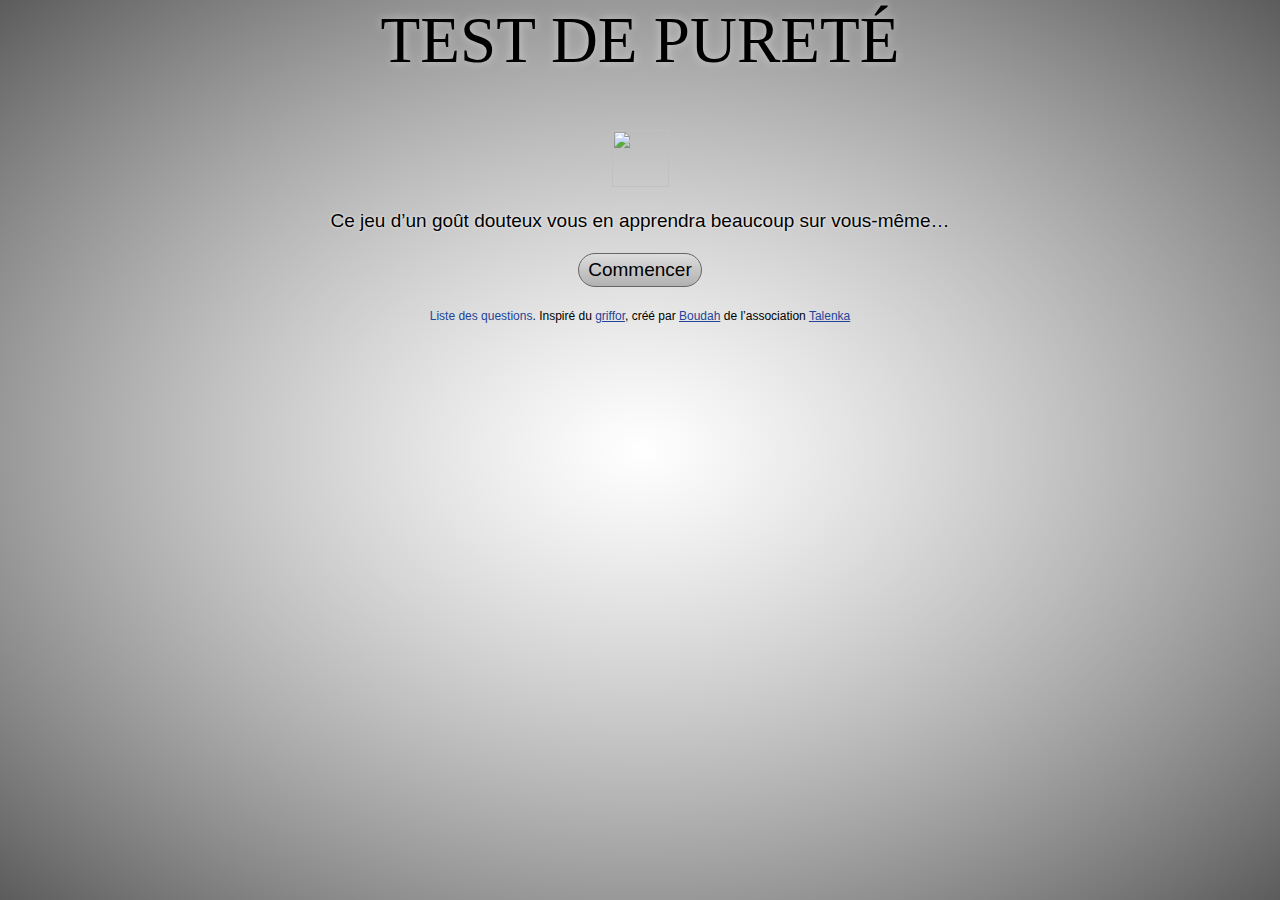
==== commit e15bdc8d: "..." ====
--- a/index.htm
+++ b/index.htm
@@ -1 +1 @@
-<!doctype html><meta charset=utf-8><title>Test de pureté</title><meta name=viewport content="width=device-width"><link rel=apple-touch-icon href=favicon.png><style>body,html,h1,div,footer{padding:0;margin:0 auto;text-align:center;width:100%}body,html{height:100%}h1{font:65px Impact;line-height:80px;text-shadow:0 0 10px rgba(255,255,255,.5)}h1 a{color:#000;text-decoration:none}ul{padding:0}li{font:15px Verdana;display:inline-block;list-style-type:none;padding:4px;text-transform:uppercase;width:110px;border-radius:9px;margin:3px;opacity:.9;text-shadow:0 0 4px #fff}li b{display:block;background:rgba(100,100,100,.4);width:100%;color:#fff;text-shadow:0 0 4px #000;border-radius:7px}footer,table{font:12px Sans-serif;margin-top:20px}nav b{display:inline-block;padding:3px 0;font:14px Sans-serif;text-shadow:0 0 3px #000;width:6.25%}nav{color:#fff;display:block;position:fixed;left:0;bottom:0;width:100%}.k{color:#000;text-shadow:0 0 3px #fff;font-size:18px}a{color:#249}.divin{background:#ccf}.saint{background:#ddf}.pur{background:#eef}.normal{background:#efe}.immoral{background:#efc}.impur{background:#ef8}.indecent{background:#ef6}.malsain{background:#ef4}.ignoble{background:#ef2}.vicieux{background:#ee0}.infame{background:#f80}.deprave{background:#f40}.dangereux{background:#f00}.inhumain{background:#c00}.demon{background:#a00}.diabolique{background:#800}#kharma,li:hover{font-weight:bold;opacity:1}body,html{height:100%}body{background-image:radial-gradient(transparent,rgba(0,0,0,.4))}p{font:14pt Helvetica,Verdana,Arial;text-shadow:0 0 3px #fff}button{font:20px Helvetica,Verdana,Arial;font-weight:bold;border-radius:19px;margin:2px 9px;padding:5px 9px;border:1px #666 solid;background-color:#ddd;background-image:linear-gradient(transparent,rgba(0,0,0,.2))}button:hover{box-shadow:0 0 4px #000}button,li{transition:all .3s}@media (max-width:600px){ul{margin:0}h1{font:20px Impact;line-height:30px}li{padding:2px;margin:2px}nav{display:none}button{padding:2px 7px}}</style><script>function c(a,b,f){var d=document.createElement(b);d.setAttribute("id",f?f:b);a.appendChild(d);return d}function e(a,b){a.innerHTML=b;return a}function g(a,b,f){return"<"+a+(f?" id="+f:"")+">"+(b?b:"")+"</"+a+">"};var h={sexe:0,alcool:0,drogue:0,hygiene:0,morale:0,kharma:0},l={divin:20,saint:10,pur:0,normal:-10,immoral:-15,impur:-20,indecent:-25,malsain:-30,ignoble:-35,vicieux:-40,infame:-45,deprave:-50,dangereux:-61,inhumain:-72,demon:-85,diabolique:-200},m=[{b:"morale",c:"Avez-vous déjà ri du malheur de quelqu’un ?",a:{oui:-1,non:0}},{b:"morale",c:"Avez vous déjà ri d’une personne mentalement ou physiquement handicapée ?",a:{oui:-2,non:0}},{b:"sexe",c:"Avez-vous déjà embrassé quelqu’un ?",a:{oui:0,non:1}},{b:"sexe",c:"Vous-êtes vous déjà masturbé ?",a:{oui:-1,non:0}},{b:"sexe",c:"Jusqu’à l’orgasme ?",a:{oui:-1,non:0}},{b:"hygiene",c:"Vous est-il arrivé de ne pas vous laver ?",a:{"4 jours ou +":-6,"3 jours":-4,"2 jours":-2,"+ de 24h":0,"je me lave tous les jours":5}},{b:"alcool",c:"Avez-vous déjà bu de l’alcool ?",a:{oui:-1,non:2}},{b:"alcool",c:"Avez-vous déjà été ivre ?",a:{oui:-1,non:0}},{b:"alcool",c:"Avez-vous déjà participé à des jeux à boire ?",a:{oui:-2,non:0}},{b:"alcool",c:"Avez-vous déjà vomi à cause de l’alcool ?",a:{oui:-2,non:0}},{b:"alcool",c:"Avez-vous déjà vomi sur vous ou sur quelqu’un d’autre ?",a:{oui:-2,non:0}},{b:"alcool",c:"Etes-vous déjà tombé(e) parce que vous étiez trop ivre ?",a:{oui:-2,non:0}},{b:"alcool",c:"Avez-vous déjà vomi de la bile ou du sang à cause de l’alcool ?",a:{oui:-3,non:0}},{b:"drogue",c:"Avez-vous déjà drogué vos parents ?",a:{"régulièrement":-5,"quelque fois":-2,jamais:0}},{b:"sexe",c:"Avez-vous déjà parlé de vos pratiques sexuelles au boulot ?",a:{oui:-1,non:0}},{b:"alcool",c:"Vous êtes vous déjà fait sortir d’un bar ou d’une boîte de force ?",a:{oui:-1,non:0}},{b:"alcool",c:"Avez-vous déjà participé à un barathon ? (tous les bars d’une ville ou d’une rue)",a:{oui:-1,non:0}},{b:"alcool",c:"En moyenne, combien de fois buvez-vous par semaine",a:{"presque tous les jours":-8,"4 fois":-5,"3 fois":-3,"2 fois":-2,"Une fois ou moins souvent":-1,jamais:0}},{b:"alcool",c:"Vous êtes-vous déjà endormi(e) ou évanoui(e) dans un bar ou une boîte ?",a:{oui:-1,non:0}},{b:"alcool",c:"Avez-vous déjà fait un coma éthylique ?",a:{oui:-5,non:0}},{b:"drogue",c:"Avez-vous déjà fumé une cigarette ?",a:{oui:-1,non:0}},{b:"drogue",c:"Avez-vous déjà fumé un joint ?",a:{oui:-1,non:0}},{b:"drogue",c:"Avez-vous déjà coulé une douille ?",a:{oui:-1,non:0}},{b:"alcool",c:"Avez-vous déjà bu dès le matin ?",a:{oui:-1,non:0}},{b:"drogue",c:"Avez-vous déjà pris de la drogue dès le matin ?",a:{oui:-1,non:0}},{b:"alcool",c:"Quelle a été votre plus longue période bourré(e) ?",a:{"48h ou +":-4,"24h durant":-4,"toute une nuit":-2,"4h ou moins":-1,"je ne bois jamais":0}},{b:"morale",c:"Possédez-vous une bible ou un autre livre saint (coran, torah, ...) ?",a:{"j’en ai plusieurs":4,oui:2,non:0}},{b:"morale",c:"Avez-vous déjà été à l’église volontairement (ou dans un autre lieux saint) ?",a:{souvent:8,quelquefois:2,jamais:0}},{b:"drogue",c:"Avez-vous déjà essayer une drogue dure (cocaine, héroine, ...) ?",a:{plusieurs:-8,oui:-4,non:0}},{b:"morale",c:"Avez-vous déjà fait de la prison ?",a:{"+ de 6 mois":-8,"Moins de 6 mois":-4,jamais:0}},{b:"morale",c:"Avez-vous déjà blessé volontairement quelqu’un ?",a:{"Plusieurs fois":-8,oui:-4,non:0}},{b:"drogue",c:"Consommez-vous des drogues régulièrement ?",a:{"presque tous les jours":-8,"4 fois":-5,"3 fois":-3,"2 fois":-2,"Une fois ou moins souvent":-1,jamais:0}},{b:"drogue",c:"Avez-vous déjà vendu de la drogue ?",a:{oui:-3,non:0}},{b:"drogue",c:"Avez-vous déjà vendu de la drogue pour financer votre propre consommation ?",a:{oui:-1,non:0}},{b:"sexe",c:"Avez-vous déjà eu un rendez-vous amoureux ?",a:{oui:5,non:0}},{b:"sexe",c:"Avez-vous déjà pris un bain ou une douche avec un membre du sexe opposé ?",a:{oui:1,non:0}},{b:"sexe",c:"Avez-vous déjà payé pour le sexe ?",a:{oui:-2,non:0}},{b:"morale",c:"Avez-vous déjà profité de quelqu’un pendant qu’il/elle était ivre, drogué(e), ou momentanément handicapé(e) ?",a:{oui:-3,non:0}},{b:"sexe",c:"Avez-vous déjà soulé ou drogué quelqu’un pour en abuser sexuellement et réussi ?",a:{oui:-2,non:0}},{b:"sexe",c:"Avez-vous déjà été impliqué(e) dans une fellation ou un cunnilingus ?",a:{oui:-1,non:0}},{b:"sexe",c:"Jusqu’à l’orgasme ?",a:{oui:-1,non:0}},{b:"sexe",c:"Avez-vous déjà eu un rapport anal ?",a:{oui:-1,non:0}},{b:"sexe",c:"Avez-vous déjà fait un 69 ?",a:{oui:-1,non:0}},{b:"hygiene",c:"Avez-vous déjà eu une MST (maladie sexuellement transmissible) ?",a:{oui:-5,non:0}},{b:"hygiene",c:"Avez-vous déjà transmis une MST ?",a:{oui:-5,non:0}},{b:"morale",c:"Volontairement ?",a:{oui:-10,non:0}},{b:"sexe",c:"Avez-vous déjà eu des relations sexuelles sans utiliser de moyen de contraception ?",a:{oui:0,non:1}},{b:"sexe",c:"Avez-vous déjà subi ou été à l’origine d’un avortement ?",a:{oui:-2,non:0}},{b:"sexe",c:"Avez-vous déjà eu des relations sexuelles avec plus d’une personne en même temps ?",a:{oui:-1,non:0}},{b:"sexe",c:"Avez-vous déjà eu des relations sexuelles avec plus de deux personnes dans la même semaine ?",a:{oui:-1,non:0}},{b:"sexe",c:"Avez-vous déjà eu des relations sexuelles dans un lieu public ?",a:{oui:-1,non:0}},{b:"sexe",c:"Avez-vous déjà eu des brûlures de tapis (brûlures dues aux frottements sur un tapis plutôt rugueux) lors d’une relation sexuelle ?",a:{oui:-1,non:0}},{b:"sexe",c:"Avez-vous déjà eu des rapports homosexuels (ou contraires à votre appartenance sexuelle) ?",a:{oui:-1,non:0}},{b:"sexe",c:"Avez-vous déjà eu des expériences sado-masochistes ou pratiqué le bondage ?",a:{oui:-1,non:0}},{b:"sexe",c:"Avez-vous déjà utilisé des sex toys ?",a:{oui:-1,non:0}},{b:"sexe",c:"Vous êtes-vous déjà endormi(e) ou évanoui(e) pendant l’acte sexuel ?",a:{oui:-1,non:0}},{b:"sexe",c:"Avez-vous déjà été responsable de la perte de la virginité de quelqu’un, et si oui, de combien de personnes ?",a:{"3 ou +":-1,"2 personnes":-1,"Une personne":-1,non:0}},{b:"sexe",c:"Avez vous déjà répondu à un appel pendant un acte sexuel ?",a:{oui:-1,non:0}},{b:"sexe",c:"Avez-vous déjà acheté quelque chose dans un sex-shop ?",a:{oui:-1,non:0}},{b:"hygiene",c:"Avez-vous déjà léché un oeil, un orteil, ou une oreille ?",a:{oui:-1,non:0}},{b:"sexe",c:"Avez-vous déjà eu des relations sexuelles avec quelqu’un de votre famille ?",a:{oui:-4,non:0}},{b:"sexe",c:"Avez-vous hésité avant de répondre à la question précédente ?",a:{oui:-1,non:0}},{b:"hygiene",c:"Avez-vous déjà dormi dans les toilettes ?",a:{oui:-1,non:0}},{b:"hygiene",c:"Avez-vous vous-même été volontaire pour dormir à cet endroit ?",a:{oui:-2,non:0}},{b:"morale",c:"Est-ce que la zoophilie, la nécrophilie ou la pédophilie vous attire ou vous excite ?",a:{oui:-5,non:0}},{b:"sexe",c:"Avez-vous déjà eu un coup d’une nuit ? (une histoire d’un soir avec relation sexuelle)",a:{oui:-1,non:0}},{b:"morale",c:"Avez-vous déjà eu un coup d’une nuit, et quitté votre partenaire sans même lui dire aurevoir ?",a:{oui:-5,non:0}},{b:"sexe",c:"Avez-vous déjà eu des relations sexuelles avec plus d’une personne de la même famille ?",a:{oui:-1,non:0}},{b:"sexe",c:"Avez-vous déjà eu des relations sexuelles avec une personne qui était déjà engagée dans une relation avec quelqu’un d’autre ?",a:{oui:-3,non:0}},{b:"sexe",c:"Avez-vous déjà eu des relations sexuelles avec un(e) ami(e) de votre partenaire officiel(le) ?",a:{oui:-2,non:0}},{b:"sexe",c:"Avez-vous déjà eu des relations sexuelles avec quelqu’un qui était beaucoup plus vieux ou plus jeune que vous ?",a:{oui:-1,non:0}},{b:"sexe",c:"Avez-vous hésité avant de répondre à la question précédente ?",a:{oui:-1,non:0}},{b:"sexe",c:"Avez-vous déjà eu des relations sexuelles contre de l’argent ?",a:{oui:-2,non:0}},{b:"hygiene",c:"Avez-vous déjà mangé votre vomi ou celui de quelqu’un d’autre ?",a:{oui:-1,non:0}},{b:"hygiene",c:"Avez-vous déjà mis des aliments dans votre nez juste pour rigoler ?",a:{oui:-1,non:0}},{b:"hygiene",c:"Avez-vous déjà participé à une douche dorée (uriner sur quelqu’un d’autre ou se faire uriner dessus par quelqu’un d’autre) ?",a:{oui:-1,non:0}},{b:"sexe",c:"Avez-vous déjà été voyeur(euse) ?",a:{oui:-1,non:0}},{b:"sexe",c:"Combien de fois par semaine regardez-vous des films ou des images pornographique ?",a:{"3 fois ou +":-3,"2 fois":-2,"Une fois ou moins souvent":-1,jamais:0}},{b:"sexe",c:"Avez-vous déjà simulé un orgasme ?",a:{oui:-1,non:0}},{b:"morale",c:"Avez-vous déjà posé un lapin à quelqu’un ?",a:{oui:-1,non:0}},{b:"sexe",c:"Etes-vous déjà sorti(e) avec quelqu’un juste pour le sexe ?",a:{oui:-1,non:0}},{b:"sexe",c:"Avez-vous déjà eu des relations sexuelles sur le pouce (entre deux cours, dans la rue, le tout dans l’urgence, sans préliminaires ou presque) ?",a:{oui:-1,non:0}},{b:"morale",c:"Avez-vous déjà travaillé pour une oeuvre charitative ?",a:{oui:8,non:0}},{b:"morale",c:"Avez vous déjà tricher pendant un examens ?",a:{oui:-1,non:0}},{b:"hygiene",c:"Avez vous déjà fait boire votre urine à quelqu’un d’autre ?",a:{oui:-3,"Oui, avec du jus de fruit":-5,non:0}},{b:"morale",c:"Avez vous déjà détruit un bien public ?",a:{oui:-2,"Ça m’arrive souvent":-3,non:0}},{b:"morale",c:"Avez vous déjà volé un(e) ami(e) ?",a:{oui:-1,non:0}},{b:"morale",c:"Avez-vous déjà volé dans un magasin/supermarché ?",a:{oui:-2,non:0}},{b:"alcool",c:"Avez-vous déjà volé de l’alcool (y compris dans un bar) ?",a:{oui:-2,non:0}},{b:"hygiene",c:"Vous êtes-vous déjà uriné dessus quand vous êtiez ivre ?",a:{oui:-1,non:0}},{b:"sexe",c:"Avez-vous déjà eu des relations sexuelles pour gagner un pari ?",a:{oui:-1,non:0}},{b:"sexe",c:"Avez-vous déjà exhibé vos parties génitales en public ?",a:{oui:-1,non:0}},{b:"sexe",c:"Avez-vous déjà eu des relations sexuelles pour avoir un travail ou une promotion ?",a:{oui:-1,non:0}},{b:"morale",c:"Avez-vous déjà été infidèle ?",a:{oui:-1,non:0}},{b:"sexe",c:"Avez-vous déjà eu des relations sexuelles avec le/la partenaire d’un(e) de vos ami(e)s ?",a:{oui:-2,non:0}},{b:"hygiene",c:"Avez-vous déjà vomi dans un lieu public ?",a:{oui:-1,non:0}},{b:"sexe",c:"Vous êtes-vous déjà réveillé(e) en vous demandant où vous êtiez ?",a:{oui:-1,non:0}},{b:"sexe",c:"Vous êtes-vous déjà réveillé(e) en vous demandant où vous êtiez et qui était la personne à côté de vous ?",a:{oui:-2,non:0}},{b:"sexe",c:"Vous êtes-vous déjà posé des questions sur la vie sexuelle des personnages de dessins-animés ?",a:{oui:-1,non:1}},{b:"hygiene",c:"Avez-vous un tatouage ?",a:{oui:-1,non:0}},{b:"sexe",c:"Avez-vous déjà eu des relations sexuelles que vous regrettez maintenant ?",a:{oui:-1,non:1}},{b:"morale",c:"Avez-vous effectué un des actes de ce test exprès pour améliorer votre score ?",a:{oui:-2,non:0}},{b:"morale",c:"Avez-vous répondu honnêtement aux question ?",a:{oui:1,non:-1}}],n=0;function p(){var a="",b;for(b in h)a+=b+" : "+h[b]+"\n";window.open("mailto:"+prompt("Votre adresse email")+"?subject=Test%20de%20purete&body="+escape("Voici le resultat de votre test de purete :\n\n"+a+"\n\nhttp://test-purete.boudah.pl"))}function q(){e(document.getElementById("j"),g("p",m[n].c));for(var a in m[n].a)e(c(document.getElementById("j"),"button"),a).onclick=function(b){b=m[n].a[b.target.innerHTML];h.kharma+=b/2;h[m[n].b]+=b;for(var a in h){b="?";for(var d in l)if(h[a]>=l[d]){b=d;break}var k="";for(d in l)k+='<b class="'+d+(b==d?" k":"")+'">'+d+"</b>";e(document.getElementById("b"),k);document.getElementById(a).innerHTML=a+g("b",Math.round(h[a])+"<br>"+b);document.getElementById(a).className=document.body.className=b}n< m.length-1?(n++,q()):(a=document.getElementById("kharma").getElementsByTagName("b"),a=a[0],a=a.innerHTML.split("<br>"),document.getElementById("j").innerHTML="<p><big><big>C’est fini : Vous êtes <b>"+a[1]+"</b> ("+h.kharma+" points)</big></big></p>"+g("button","Recevoir mon résultat par mail","send"),document.getElementById("send").onclick=p)}}function r(){for(var a="<table border=1>"+g("tr",g("th","Type")+g("th","Question")+g("th","Choix (points)")),b=0;b<m.length;b++){var f="",d=m[b],k;for(k in d.a)f+=k+" ("+d.a[k]+"), ";a+=g("tr",g("td",d.b)+"<td align=left>"+d.c+"</td>"+g("td",f))}e(document.getElementById("j"),a+"</table>")}window.onload=function(){var a="",b;for(b in h)a+=g("li","",b);e(c(document.body,"body",void 0),g("h1","<a href=.>TEST DE PURETÉ</a>")+g("ul",a)+g("div","<img src=favicon.png width=57 height=57><p>Ce jeu d’un goût douteux vous en apprendra beaucoup sur vous-même…</p>"+g("button","Commencer","Commencer")+g("footer",g("a","Liste des questions","liste")+'. Inspiré du <a href="http://test.griffor.com">griffor</a>, créé par <a href=//boudah.pl>Boudah</a> de l’association <a href=//talenka.org>Talenka</a>'),"j")+g("nav","","b"));document.getElementById("Commencer").onclick=function(){q()};document.getElementById("liste").onclick=r};</script>+<!doctype html><meta charset=utf8><title>Test de pureté</title><meta name=viewport content="width=device-width"><link rel=apple-touch-icon href=favicon.png><style>body,html,h1,div,footer{padding:0;margin:0 auto;text-align:center;width:100%}body,html{height:100%}h1{font:65px impact;line-height:80px;text-shadow:0 0 10px rgba(255,255,255,.5)}h1 a{color:#000;text-decoration:none}ul{padding:0}li{font:15px verdana;list-style-type:none;padding:4px;text-transform:uppercase;width:110px;border-radius:9px;margin:3px;opacity:.9;text-shadow:0 0 4px #fff}li b{background:rgba(100,100,100,.4);width:100%;color:#fff;text-shadow:0 0 4px #000;border-radius:7px}footer,table{font:12px sans-serif;margin-top:20px}nav b{padding:3px 0;font:14px sans-serif;text-shadow:0 0 3px #000;width:6.25%}nav b,li{display:inline-block}nav{color:#fff;position:fixed;left:0;bottom:0;width:100%}li b,nav{display:block}.k{color:#000;text-shadow:0 0 3px #fff;font-size:18px}a{color:#249}.divin{background:#ccf}.saint{background:#ddf}.pur{background:#eef}.normal{background:#efe}.immoral{background:#efc}.impur{background:#ef8}.indecent{background:#ef6}.malsain{background:#ef4}.ignoble{background:#ef2}.vicieux{background:#ee0}.infame{background:#f80}.deprave{background:#f40}.dangereux{background:#f00}.inhumain{background:#c00}.demon{background:#a00}.diabolique{background:#800}#kharma,li:hover,button{font-weight:700;opacity:1}body,html{height:100%}body{background-image:radial-gradient(#fff,rgba(0,0,0,.4))}p{text-shadow:0 0 3px #fff}button{border-radius:19px;margin:2px 9px;padding:5px 9px;border:1px #666 solid;background:#ddd linear-gradient(transparent,rgba(0,0,0,.2))}p,button{font:19px helvetica,verdana,arial}button:hover{box-shadow:0 0 4px #000}button,li{transition:all .3s}@media (max-width:600px){ul{margin:0}h1{font:20px impact;line-height:30px}li{padding:2px;margin:2px}nav{display:none}button{padding:2px 7px}}</style><script>'use strict';function c(b,a,f){var d=document.createElement(a);d.setAttribute("id",f?f:a);b.appendChild(d);return d}function e(b,a){b.innerHTML=a;return b}function g(b,a,f){return"<"+b+(f?" id="+f:"")+">"+(a?a:"")+"</"+b+">"}function h(b,a){return g("button",a?a:b,b)};var l={sexe:0,alcool:0,drogue:0,hygiene:0,morale:0,kharma:0},m={sexe:1.96,alcool:2.78,drogue:3.44,hygiene:3.22,morale:1.85,kharma:0.5},n={divin:20,saint:10,pur:0,normal:-10,immoral:-15,impur:-20,indecent:-25,malsain:-30,ignoble:-35,vicieux:-40,infame:-45,deprave:-50,dangereux:-61,inhumain:-72,demon:-85,diabolique:-200},p,q=[{a:"morale",c:"Avez-vous déjà ri du malheur de quelqu’un ?",b:{oui:-1,non:0}},{a:"morale",c:"Avez vous déjà ri d’une personne mentalement ou physiquement handicapée ?",b:{oui:-2, non:0}},{a:"sexe",c:"Avez-vous déjà embrassé quelqu’un ?",b:{oui:0,non:1}},{a:"sexe",c:"Vous-êtes vous déjà masturbé ?",b:{oui:-1,non:0}},{a:"sexe",c:"Jusqu’à l’orgasme ?",b:{oui:-1,non:0}},{a:"hygiene",c:"Vous est-il arrivé de ne pas vous laver ?",b:{"4 jours ou +":-6,"3 jours":-4,"2 jours":-2,"+ de 24h":0,"je me lave tous les jours":5}},{a:"alcool",c:"Avez-vous déjà bu de l’alcool ?",b:{oui:-1,non:2}},{a:"alcool",c:"Avez-vous déjà été ivre ?",b:{oui:-1,non:0}},{a:"alcool",c:"Avez-vous déjà participé à des jeux à boire ?", b:{oui:-2,non:0}},{a:"alcool",c:"Avez-vous déjà vomi à cause de l’alcool ?",b:{oui:-2,non:0}},{a:"alcool",c:"Avez-vous déjà vomi sur vous ou sur quelqu’un d’autre ?",b:{oui:-2,non:0}},{a:"alcool",c:"Etes-vous déjà tombé(e) parce que vous étiez trop ivre ?",b:{oui:-2,non:0}},{a:"alcool",c:"Avez-vous déjà vomi de la bile ou du sang à cause de l’alcool ?",b:{oui:-3,non:0}},{a:"drogue",c:"Avez-vous déjà drogué vos parents ?",b:{"régulièrement":-5,"quelque fois":-2,jamais:0}},{a:"sexe",c:"Avez-vous déjà parlé de vos pratiques sexuelles au boulot ?", b:{oui:-1,non:0}},{a:"alcool",c:"Vous êtes vous déjà fait sortir d’un bar ou d’une boîte de force ?",b:{oui:-1,non:0}},{a:"alcool",c:"Avez-vous déjà participé à un barathon ? (tous les bars d’une ville ou d’une rue)",b:{oui:-1,non:0}},{a:"alcool",c:"En moyenne, combien de fois buvez-vous par semaine",b:{"presque tous les jours":-8,"4 fois":-5,"3 fois":-3,"2 fois":-2,"Une fois ou moins souvent":-1,jamais:0}},{a:"alcool",c:"Vous êtes-vous déjà endormi(e) ou évanoui(e) dans un bar ou une boîte ?",b:{oui:-1, non:0}},{a:"alcool",c:"Avez-vous déjà fait un coma éthylique ?",b:{oui:-5,non:0}},{a:"drogue",c:"Avez-vous déjà fumé une cigarette ?",b:{oui:-1,non:0}},{a:"drogue",c:"Avez-vous déjà fumé un joint ?",b:{oui:-1,non:0}},{a:"drogue",c:"Avez-vous déjà coulé une douille ?",b:{oui:-1,non:0}},{a:"alcool",c:"Avez-vous déjà bu dès le matin ?",b:{oui:-1,non:0}},{a:"drogue",c:"Avez-vous déjà pris de la drogue dès le matin ?",b:{oui:-1,non:0}},{a:"alcool",c:"Quelle a été votre plus longue période bourré(e) ?", b:{"48h ou +":-4,"24h durant":-4,"toute une nuit":-2,"4h ou moins":-1,"je ne bois jamais":0}},{a:"morale",c:"Possédez-vous une bible ou un autre livre saint (coran, torah, ...) ?",b:{"j’en ai plusieurs":4,oui:2,non:0}},{a:"morale",c:"Avez-vous déjà été à l’église volontairement (ou dans un autre lieux saint) ?",b:{souvent:8,quelquefois:2,jamais:0}},{a:"drogue",c:"Avez-vous déjà essayer une drogue dure (cocaine, héroine, ...) ?",b:{plusieurs:-8,oui:-4,non:0}},{a:"morale",c:"Avez-vous déjà fait de la prison ?", b:{"+ de 6 mois":-8,"Moins de 6 mois":-4,jamais:0}},{a:"morale",c:"Avez-vous déjà blessé volontairement quelqu’un ?",b:{"Plusieurs fois":-8,oui:-4,non:0}},{a:"drogue",c:"Consommez-vous des drogues régulièrement ?",b:{"presque tous les jours":-8,"4 fois":-5,"3 fois":-3,"2 fois":-2,"Une fois ou moins souvent":-1,jamais:0}},{a:"drogue",c:"Avez-vous déjà vendu de la drogue ?",b:{oui:-3,non:0}},{a:"drogue",c:"Avez-vous déjà vendu de la drogue pour financer votre propre consommation ?",b:{oui:-1,non:0}}, {a:"sexe",c:"Avez-vous déjà eu un rendez-vous amoureux ?",b:{oui:5,non:0}},{a:"sexe",c:"Avez-vous déjà pris un bain ou une douche avec un membre du sexe opposé ?",b:{oui:1,non:0}},{a:"sexe",c:"Avez-vous déjà payé pour le sexe ?",b:{oui:-2,non:0}},{a:"morale",c:"Avez-vous déjà profité de quelqu’un pendant qu’il/elle était ivre, drogué(e), ou momentanément handicapé(e) ?",b:{oui:-3,non:0}},{a:"sexe",c:"Avez-vous déjà soulé ou drogué quelqu’un pour en abuser sexuellement et réussi ?",b:{oui:-2,non:0}}, {a:"sexe",c:"Avez-vous déjà été impliqué(e) dans une fellation ou un cunnilingus ?",b:{oui:-1,non:0}},{a:"sexe",c:"Jusqu’à l’orgasme ?",b:{oui:-1,non:0}},{a:"sexe",c:"Avez-vous déjà eu un rapport anal ?",b:{oui:-1,non:0}},{a:"sexe",c:"Avez-vous déjà fait un 69 ?",b:{oui:-1,non:0}},{a:"hygiene",c:"Avez-vous déjà eu une MST (maladie sexuellement transmissible) ?",b:{oui:-5,non:0}},{a:"hygiene",c:"Avez-vous déjà transmis une MST ?",b:{oui:-5,non:0}},{a:"morale",c:"Volontairement ?",b:{oui:-10,non:0}}, {a:"sexe",c:"Avez-vous déjà eu des relations sexuelles sans utiliser de moyen de contraception ?",b:{oui:0,non:1}},{a:"sexe",c:"Avez-vous déjà subi ou été à l’origine d’un avortement ?",b:{oui:-2,non:0}},{a:"sexe",c:"Avez-vous déjà eu des relations sexuelles avec plus d’une personne en même temps ?",b:{oui:-1,non:0}},{a:"sexe",c:"Avez-vous déjà eu des relations sexuelles avec plus de deux personnes dans la même semaine ?",b:{oui:-1,non:0}},{a:"sexe",c:"Avez-vous déjà eu des relations sexuelles dans un lieu public ?", b:{oui:-1,non:0}},{a:"sexe",c:"Avez-vous déjà eu des brûlures de tapis (brûlures dues aux frottements sur un tapis plutôt rugueux) lors d’une relation sexuelle ?",b:{oui:-1,non:0}},{a:"sexe",c:"Avez-vous déjà eu des rapports homosexuels (ou contraires à votre appartenance sexuelle) ?",b:{oui:-1,non:0}},{a:"sexe",c:"Avez-vous déjà eu des expériences sado-masochistes ou pratiqué le bondage ?",b:{oui:-1,non:0}},{a:"sexe",c:"Avez-vous déjà utilisé des sex toys ?",b:{oui:-1,non:0}},{a:"sexe",c:"Vous êtes-vous déjà endormi(e) ou évanoui(e) pendant l’acte sexuel ?", b:{oui:-1,non:0}},{a:"sexe",c:"Avez-vous déjà été responsable de la perte de la virginité de quelqu’un, et si oui, de combien de personnes ?",b:{"3 ou +":-1,"2 personnes":-1,"Une personne":-1,non:0}},{a:"sexe",c:"Avez vous déjà répondu à un appel pendant un acte sexuel ?",b:{oui:-1,non:0}},{a:"sexe",c:"Avez-vous déjà acheté quelque chose dans un sex-shop ?",b:{oui:-1,non:0}},{a:"hygiene",c:"Avez-vous déjà léché un oeil, un orteil, ou une oreille ?",b:{oui:-1,non:0}},{a:"sexe",c:"Avez-vous déjà eu des relations sexuelles avec quelqu’un de votre famille ?", b:{oui:-4,non:0}},{a:"sexe",c:"Avez-vous hésité avant de répondre à la question précédente ?",b:{oui:-1,non:0}},{a:"hygiene",c:"Avez-vous déjà dormi dans les toilettes ?",b:{oui:-1,non:0}},{a:"hygiene",c:"Avez-vous vous-même été volontaire pour dormir à cet endroit ?",b:{oui:-2,non:0}},{a:"morale",c:"Est-ce que la zoophilie, la nécrophilie ou la pédophilie vous attire ou vous excite ?",b:{oui:-5,non:0}},{a:"sexe",c:"Avez-vous déjà eu un coup d’une nuit ? (une histoire d’un soir avec relation sexuelle)", b:{oui:-1,non:0}},{a:"morale",c:"Avez-vous déjà eu un coup d’une nuit, et quitté votre partenaire sans même lui dire aurevoir ?",b:{oui:-5,non:0}},{a:"sexe",c:"Avez-vous déjà eu des relations sexuelles avec plus d’une personne de la même famille ?",b:{oui:-1,non:0}},{a:"sexe",c:"Avez-vous déjà eu des relations sexuelles avec une personne qui était déjà engagée dans une relation avec quelqu’un d’autre ?",b:{oui:-3,non:0}},{a:"sexe",c:"Avez-vous déjà eu des relations sexuelles avec un(e) ami(e) de votre partenaire officiel(le) ?", b:{oui:-2,non:0}},{a:"sexe",c:"Avez-vous déjà eu des relations sexuelles avec quelqu’un qui était beaucoup plus vieux ou plus jeune que vous ?",b:{oui:-1,non:0}},{a:"sexe",c:"Avez-vous hésité avant de répondre à la question précédente ?",b:{oui:-1,non:0}},{a:"sexe",c:"Avez-vous déjà eu des relations sexuelles contre de l’argent ?",b:{oui:-2,non:0}},{a:"hygiene",c:"Avez-vous déjà mangé votre vomi ou celui de quelqu’un d’autre ?",b:{oui:-1,non:0}},{a:"hygiene",c:"Avez-vous déjà mis des aliments dans votre nez juste pour rigoler ?", b:{oui:-1,non:0}},{a:"hygiene",c:"Avez-vous déjà participé à une douche dorée (uriner sur quelqu’un d’autre ou se faire uriner dessus par quelqu’un d’autre) ?",b:{oui:-1,non:0}},{a:"sexe",c:"Avez-vous déjà été voyeur(euse) ?",b:{oui:-1,non:0}},{a:"sexe",c:"Combien de fois par semaine regardez-vous des films ou des images pornographique ?",b:{"3 fois ou +":-3,"2 fois":-2,"Une fois ou moins souvent":-1,jamais:0}},{a:"sexe",c:"Avez-vous déjà simulé un orgasme ?",b:{oui:-1,non:0}},{a:"morale",c:"Avez-vous déjà posé un lapin à quelqu’un ?", b:{oui:-1,non:0}},{a:"sexe",c:"Etes-vous déjà sorti(e) avec quelqu’un juste pour le sexe ?",b:{oui:-1,non:0}},{a:"sexe",c:"Avez-vous déjà eu des relations sexuelles sur le pouce (entre deux cours, dans la rue, le tout dans l’urgence, sans préliminaires ou presque) ?",b:{oui:-1,non:0}},{a:"morale",c:"Avez-vous déjà travaillé pour une oeuvre charitative ?",b:{oui:8,non:0}},{a:"morale",c:"Avez vous déjà tricher pendant un examens ?",b:{oui:-1,non:0}},{a:"hygiene",c:"Avez vous déjà fait boire votre urine à quelqu’un d’autre ?", b:{oui:-3,"Oui, avec du jus de fruit":-5,non:0}},{a:"morale",c:"Avez vous déjà détruit un bien public ?",b:{oui:-2,"Ça m’arrive souvent":-3,non:0}},{a:"morale",c:"Avez vous déjà volé un(e) ami(e) ?",b:{oui:-1,non:0}},{a:"morale",c:"Avez-vous déjà volé dans un magasin/supermarché ?",b:{oui:-2,non:0}},{a:"alcool",c:"Avez-vous déjà volé de l’alcool (y compris dans un bar) ?",b:{oui:-2,non:0}},{a:"hygiene",c:"Vous êtes-vous déjà uriné dessus quand vous êtiez ivre ?",b:{oui:-1,non:0}},{a:"sexe",c:"Avez-vous déjà eu des relations sexuelles pour gagner un pari ?", b:{oui:-1,non:0}},{a:"sexe",c:"Avez-vous déjà exhibé vos parties génitales en public ?",b:{oui:-1,non:0}},{a:"sexe",c:"Avez-vous déjà eu des relations sexuelles pour avoir un travail ou une promotion ?",b:{oui:-1,non:0}},{a:"morale",c:"Avez-vous déjà été infidèle ?",b:{oui:-1,non:0}},{a:"sexe",c:"Avez-vous déjà eu des relations sexuelles avec le/la partenaire d’un(e) de vos ami(e)s ?",b:{oui:-2,non:0}},{a:"hygiene",c:"Avez-vous déjà vomi dans un lieu public ?",b:{oui:-1,non:0}},{a:"sexe",c:"Vous êtes-vous déjà réveillé(e) en vous demandant où vous êtiez ?", b:{oui:-1,non:0}},{a:"sexe",c:"Vous êtes-vous déjà réveillé(e) en vous demandant où vous êtiez et qui était la personne à côté de vous ?",b:{oui:-2,non:0}},{a:"sexe",c:"Vous êtes-vous déjà posé des questions sur la vie sexuelle des personnages de dessins-animés ?",b:{oui:-1,non:1}},{a:"hygiene",c:"Avez-vous un tatouage ?",b:{oui:-1,non:0}},{a:"sexe",c:"Avez-vous déjà eu des relations sexuelles que vous regrettez maintenant ?",b:{oui:-1,non:1}},{a:"morale",c:"Avez-vous effectué un des actes de ce test exprès pour améliorer votre score ?", b:{oui:-2,non:0}},{a:"morale",c:"Avez-vous répondu honnêtement aux question ?",b:{oui:1,non:-1}}],r=0;function s(){var b="",a;for(a in l)b+=a+" : "+l[a]+"\n";window.open("mailto:"+prompt("Votre adresse email")+"?subject=Test%20de%20purete&body="+escape("Voici le resultat de votre test de purete :\n\n"+b+"\n\nhttp://test-purete.boudah.pl"))} function t(){e(p,g("p",q[r].c));for(var b in q[r].b)e(c(p,"button"),b).onclick=function(a){a=q[r].b[a.target.innerHTML];l.kharma+=a*m.kharma;l[q[r].a]+=a*m[q[r].a];for(var b in l){a="?";for(var d in n)if(l[b]>=n[d]){a=d;break}var k="";for(d in n)k+='<b class="'+d+(a==d?" k":"")+'">'+d+"</b>";e(document.getElementById("b"),k);document.getElementById(b).innerHTML=b+g("b",Math.round(l[b])+"<br>"+a);document.getElementById(b).className=document.body.className=a}r<q.length-1?(r++,t()):(p.innerHTML="<p><big><big>C’est fini : Vous êtes <b>"+ document.getElementById("kharma").getElementsByTagName("b")[0].innerHTML.split("<br>")[1]+"</b> ("+l.kharma+" points)</big></big></p>"+h("send","Recevoir mon résultat par mail"),document.getElementById("send").onclick=s)}}function u(){for(var b="<table border=1>"+g("tr",g("th","Type")+g("th","Question")+g("th","Choix (points)")),a=0;a<q.length;a++){var f="",d=q[a],k;for(k in d.b)f+=k+" ("+d.b[k]+"), ";b+=g("tr",g("td",d.a)+"<td align=left>"+d.c+"</td>"+g("td",f))}e(p,b+"</table>")} window.onload=function(){var b="",a;for(a in l)b+=g("li","",a);a=c(document.body,"body",void 0);e(a,g("h1","<a href=.>TEST DE PURETÉ</a>")+g("ul",b)+g("div","<img src=favicon.png width=57 height=57><p>Ce jeu d’un goût douteux vous en apprendra beaucoup sur vous-même…</p>"+h("Commencer")+g("footer",g("a","Liste des questions","liste")+'. Inspiré du <a href="http://test.griffor.com">griffor</a>, créé par <a href=//boudah.pl>Boudah</a> de l’association <a href=//talenka.org>Talenka</a>'),"j")+g("nav", "","b"));p=document.getElementById("j");document.getElementById("Commencer").onclick=t;document.getElementById("liste").onclick=u};</script>